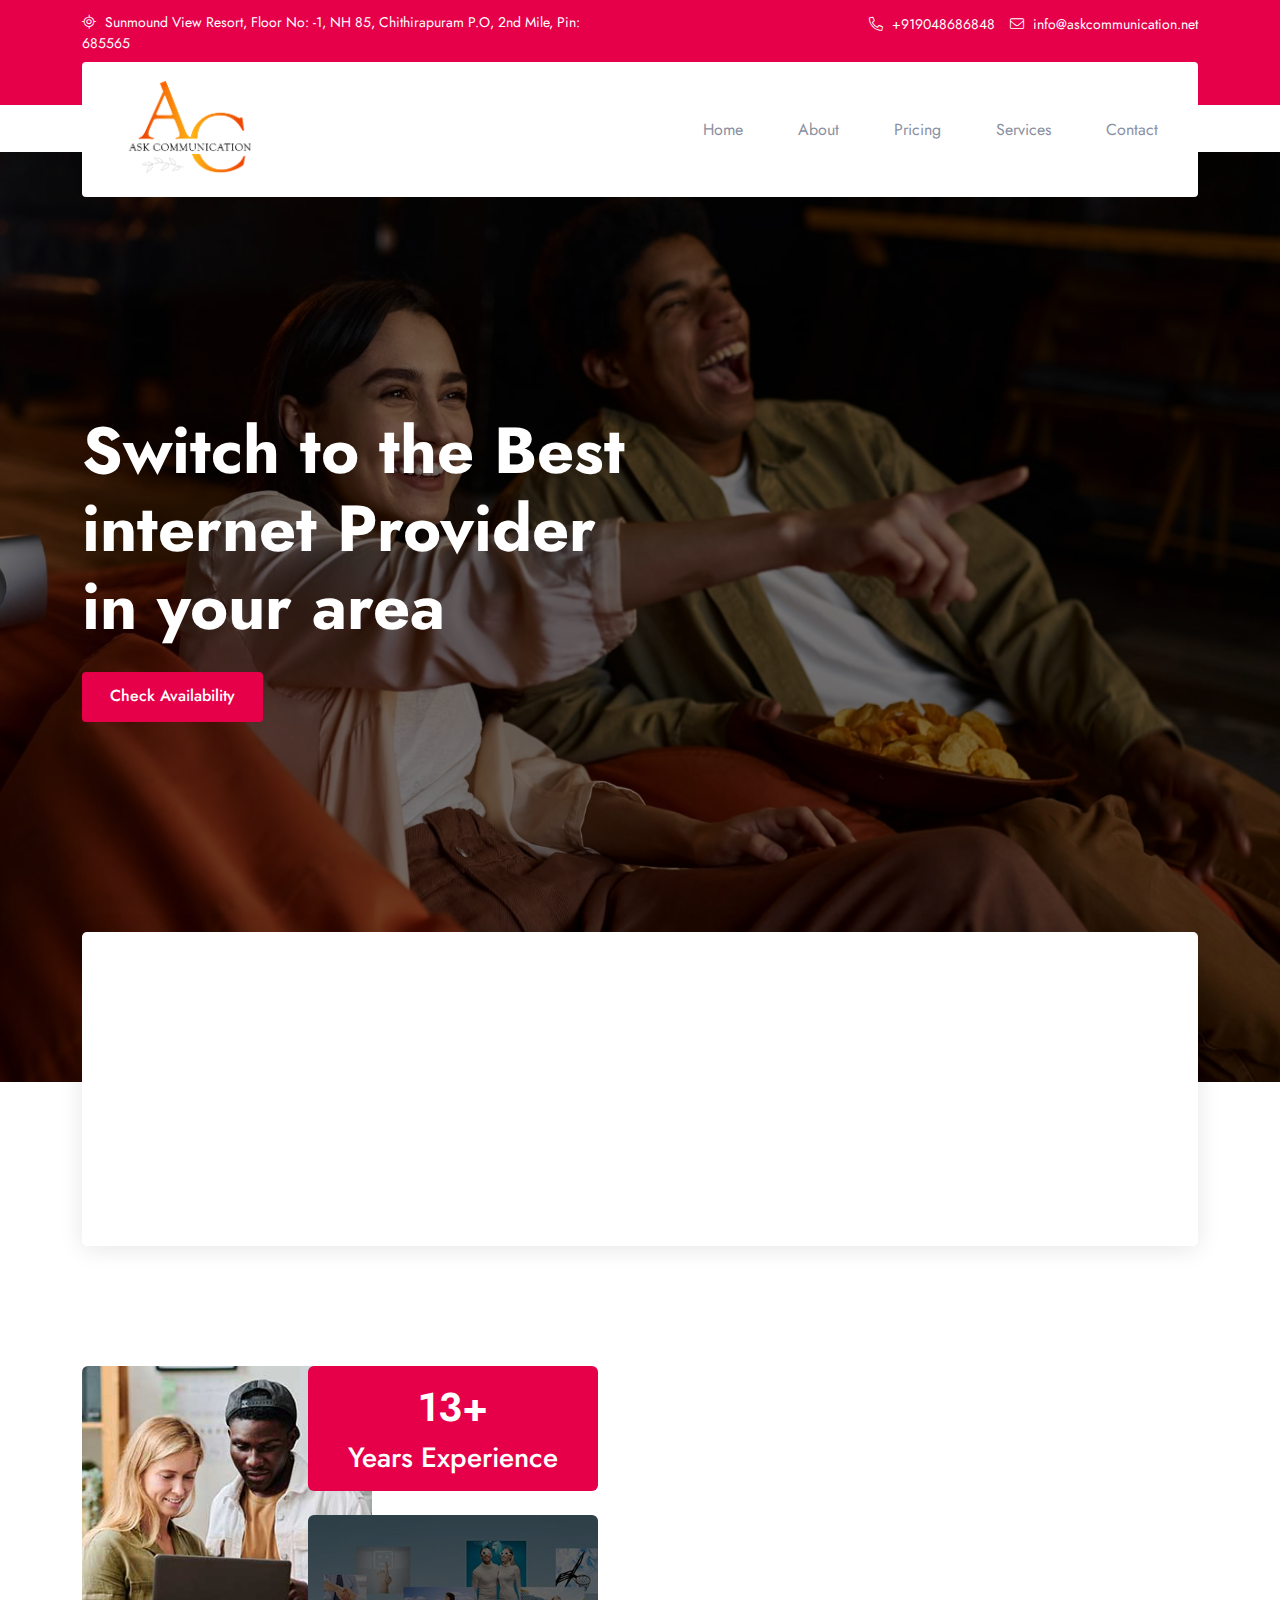
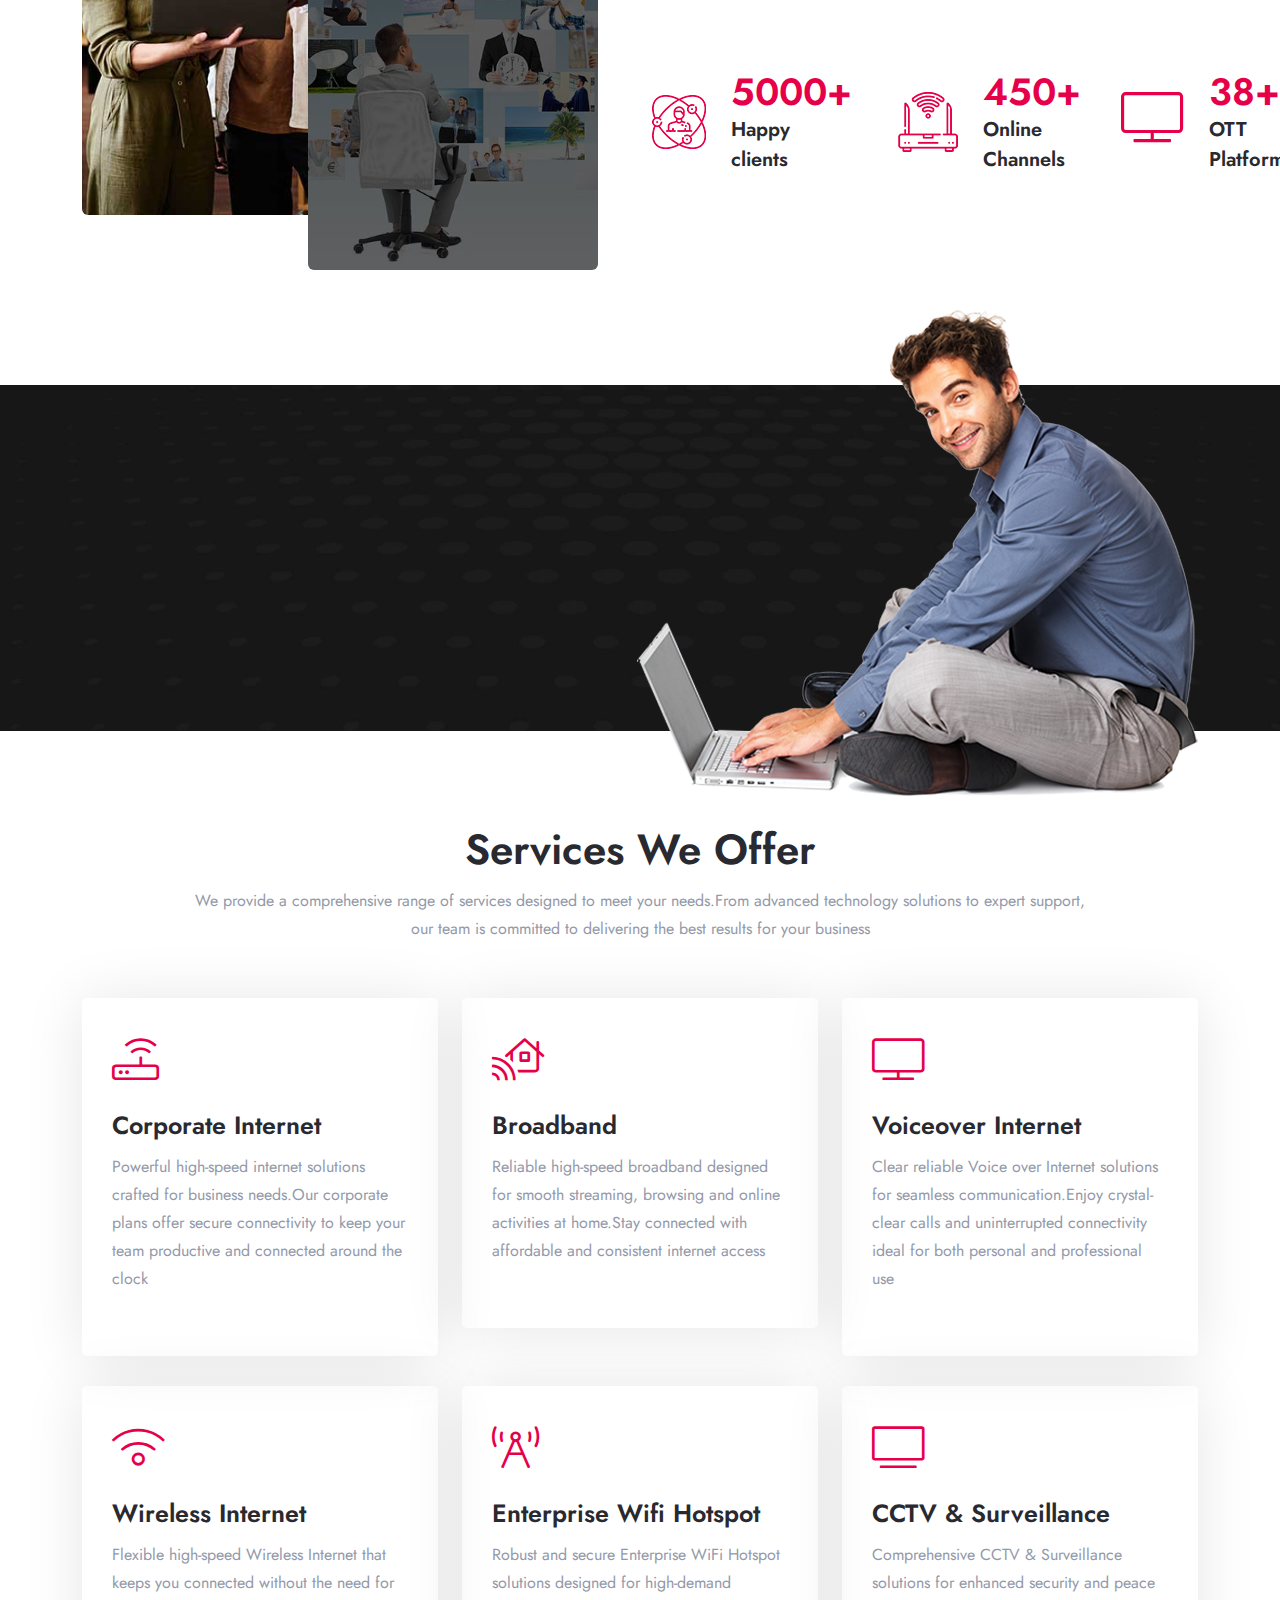
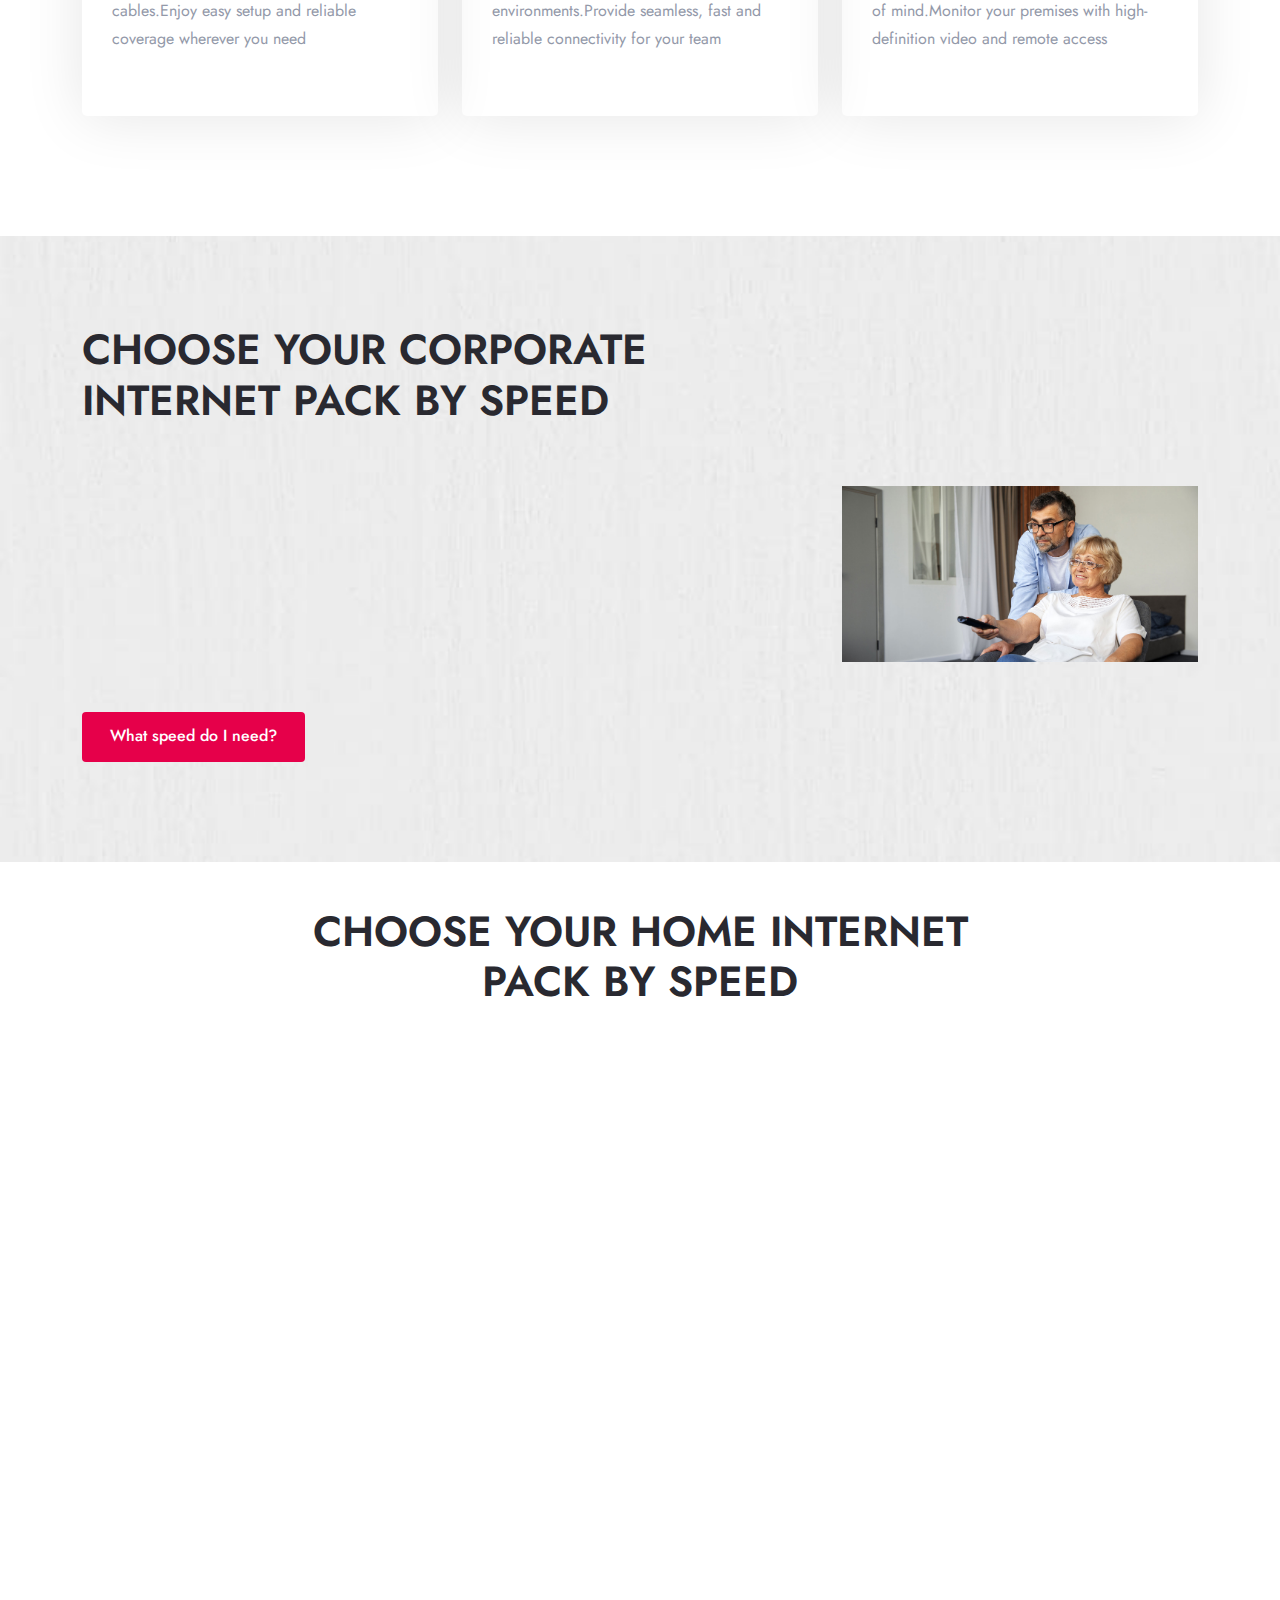
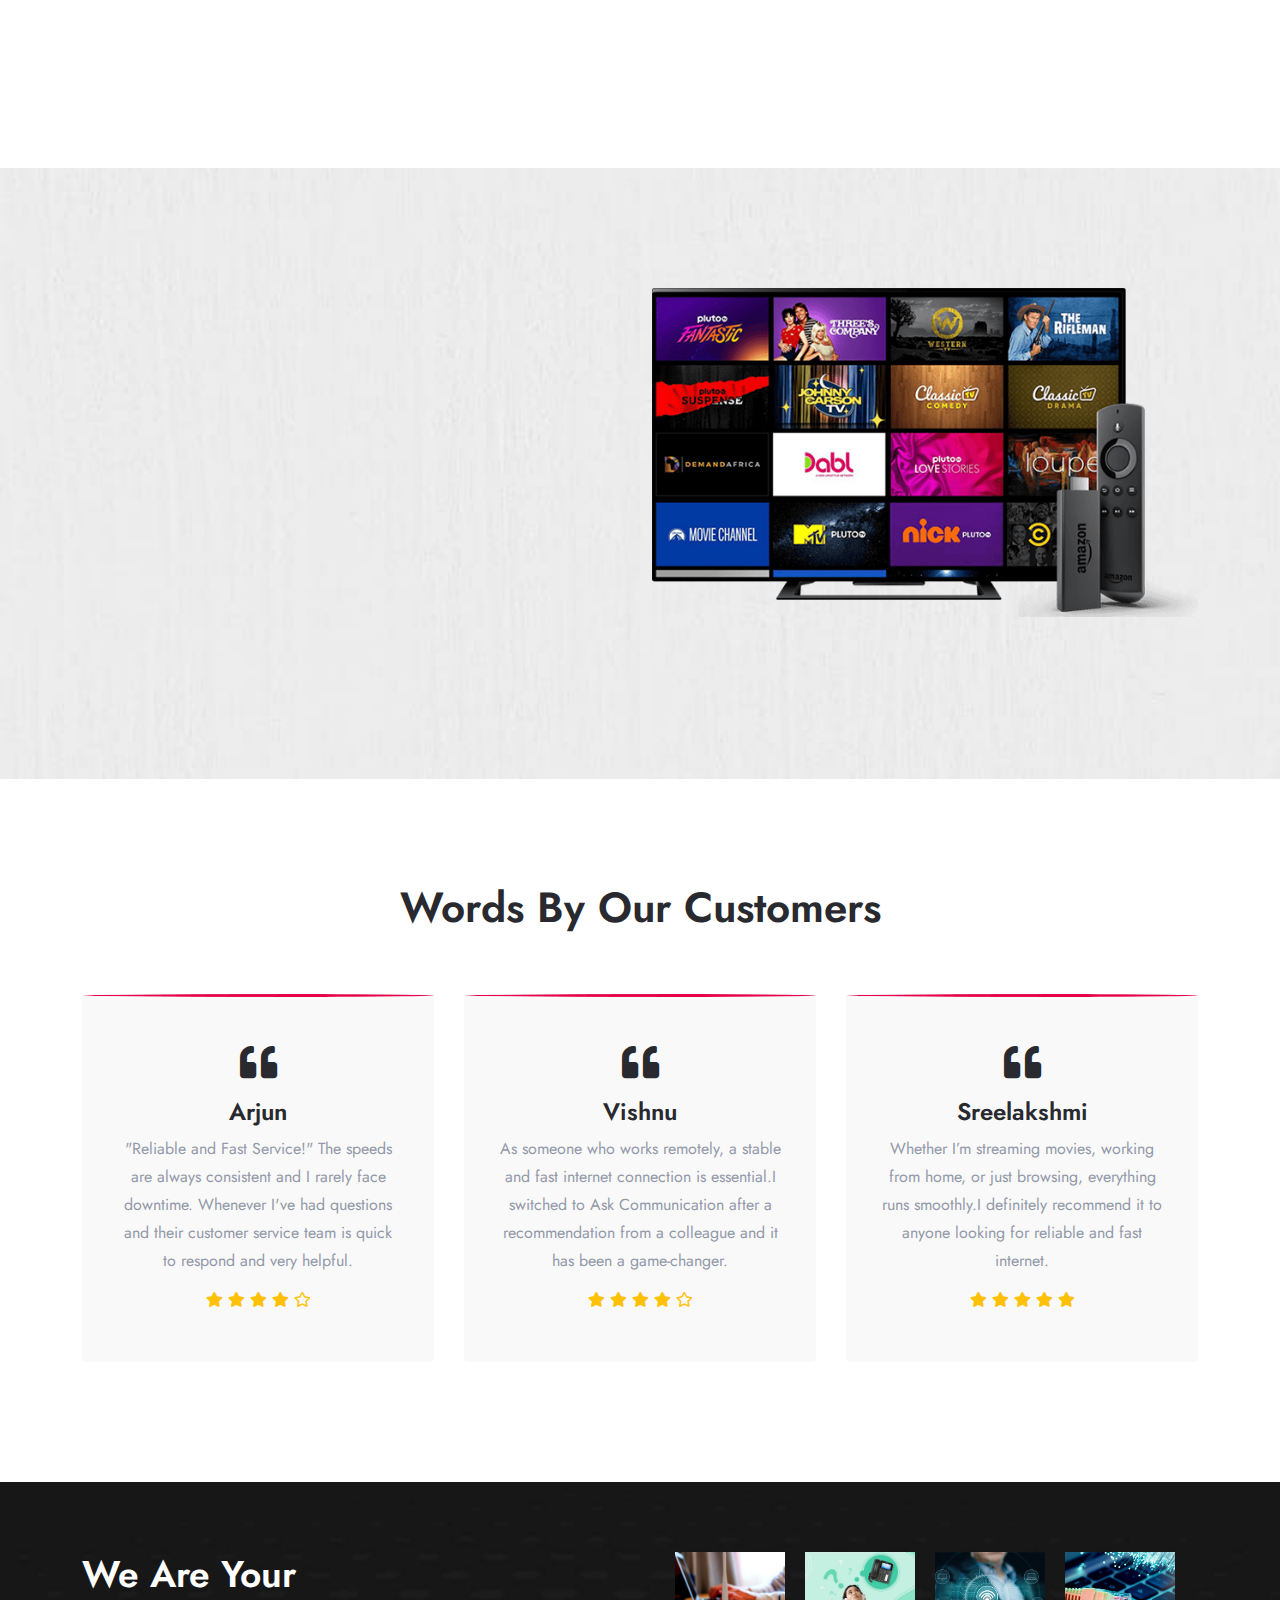
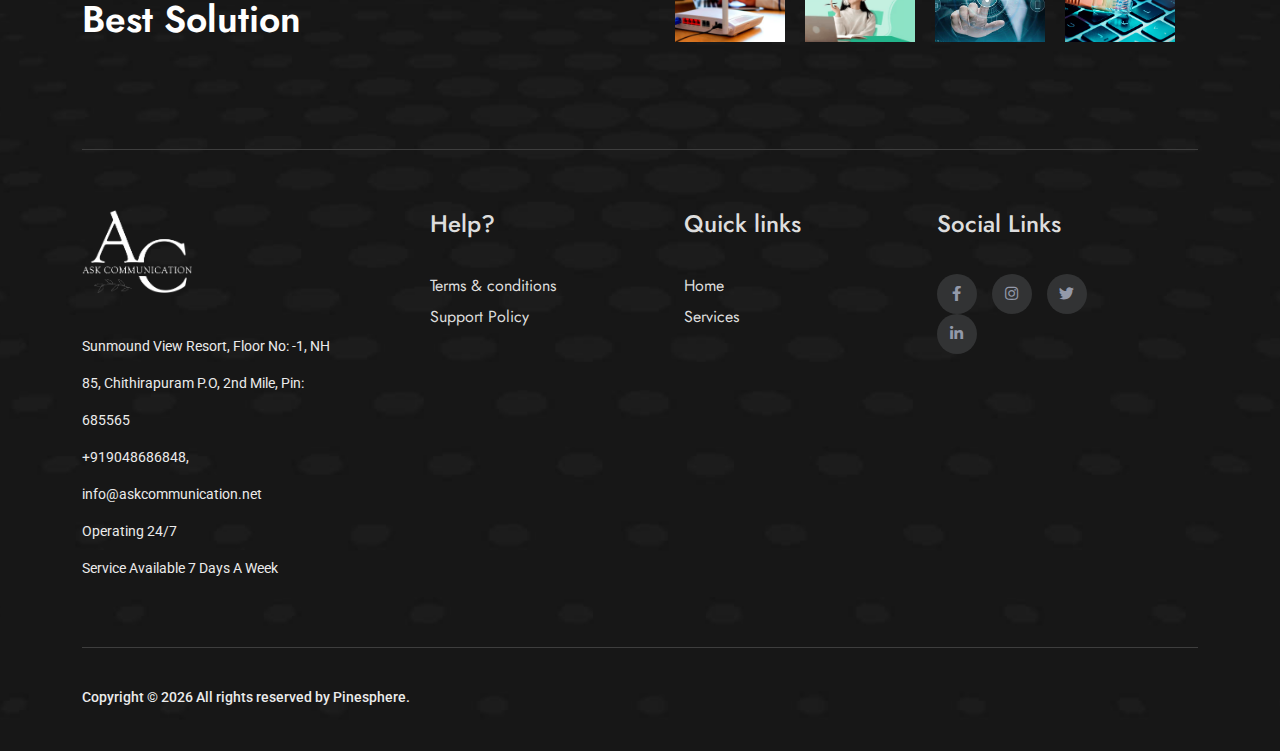
==== index.html @ cd395143 "Initial commit" ====
<!DOCTYPE html><html class="no-js" lang="zxx"><head>
    <meta charset="utf-8">
    <meta http-equiv="x-ua-compatible" content="ie=edge">
    <title>Ask Communication</title>
    <meta name="description" content="">
    <meta name="viewport" content="width=device-width, initial-scale=1">
    <!-- Place favicon.ico in the root directory -->
    <link rel="shortcut icon" type="image/x-icon" href="assets/img/pic/logo-03.png">
    <!-- CSS here -->
    <link rel="stylesheet" href="assets/css/bootstrap.min.css">
    <link rel="stylesheet" href="assets/css/meanmenu.css">
    <link rel="stylesheet" href="assets/css/animate.min.css">
    <link rel="stylesheet" href="assets/css/cursor.css">
    <link rel="stylesheet" href="assets/css/owl.carousel.min.css">
    <link rel="stylesheet" href="assets/css/jarallex.css">
    <link rel="stylesheet" href="assets/css/swiper-bundle.css">
    <link rel="stylesheet" href="assets/css/backToTop.css">
    <link rel="stylesheet" href="assets/css/flaticon.css">
    <link rel="stylesheet" href="assets/css/magnific-popup.css">
    <link rel="stylesheet" href="assets/css/odometer-theme-default.css">
    <link rel="stylesheet" href="assets/css/nice-select.css">
    <link rel="stylesheet" href="assets/css/fontAwesome5Pro.css">
    <link rel="stylesheet" href="assets/css/default.css">
    <link rel="stylesheet" href="assets/css/main.css">
    <link href="https://cdn.jsdelivr.net/npm/bootstrap-icons/font/bootstrap-icons.css" rel="stylesheet">

 </head>
 <body>

    <!-- header area start -->
       <header class="header-area header-1">
          <div class="ba-header-top-area bg-theme">
             <div class="container">
                <div class="ba-header-top-content">
                   <div class="row">
                      <div class="col-xxl-6 col-xl-6 col-lg-6 col-md-6">
                        <a href="https://maps.app.goo.gl/XmTzUqyMLXLhFGNv9" target="_blank" rel="noopener noreferrer" class="ba-header-top-list">
                           <i class="fal fa-location"></i>
                           <span>Sunmound View Resort, Floor No: -1, NH 85, Chithirapuram P.O, 2nd Mile, Pin: 685565</span>
                         </a>                         
                      </div>
                      <div class="col-xxl-6 col-xl-6 col-lg-6 col-md-6">
                         <div class="text-center text-md-end ba-header-top-right">
                            <a href="tel:+919048686848" class="ba-header-top-list">
                               <i class="fal fa-phone-alt"></i>
                               <span>+919048686848</span>
                            </a>
                            <a href="mailto:info@askcommunication.net" class="ba-header-top-list">
                               <i class="fal fa-envelope"></i>
                               <span>info@askcommunication.net</span>
                            </a>
                         </div>
                      </div>
                   </div>
                </div>
             </div>
          </div>
          <div class="ba-header-nav-area">
             <div class="container style-2">
                <div class="ba-header-nav-inner">
                   <div class="row align-items-center">
                      <div class="col-xxl-4 col-6 col-xl-4 col-lg-3 col-md-6">
                         <div class="ba-header-logo">
                            <a href="index.html">
                               <img src="assets/img/pic/logo-03.png" alt="">
                            </a>
                         </div>
                      </div>
                      <div class="col-xxl-8 col-xl-8 col-lg-9 d-none d-lg-block">
                         <div class="ba-header-nav-wrapper text-end">
                            <nav class="ba-header-nav-menu" id="mobile-menu">
                               <ul>  
                                  <li>
                                     <a href="index.html">Home</a>
                                  </li>
                                  <li>
                                     <a href="about.html">About</a>
                                  </li>
                                  <li>
                                     <a href="pricing.html">Pricing</a>
                                  </li>
                                  <li>
                                     <a href="service.html">Services</a>
                                     <ul class="submenu">
                                       <li><a href="service-details.html">OTT Platforms</a></li>
                                    </ul>
                                  </li>
                                  <li>
                                     <a href="contact.html">Contact</a>
                                  </li>
                               </ul>
                            </nav>
                              
                         </div>
                        </div>
                        <div class="col-md-6 col-6 d-lg-none">
                           <div class="ba-header-right-actions text-end d-block">
                              <div class="d-none d-md-inline-block">
                                 <button class="ba-header-right-link ba-header-search-btn"><i class="fal fa-search"></i></button>
                                 <a class="ba-header-right-link" href="contact.html"><i class="fal fa-user"></i></a>
                              </div>
                              <a class="ba-header-right-link ba-header-sidebar-action" href="#0"><i class="fal fa-bars"></i></a>
                           </div>
                      </div>
                   </div>
                </div>
             </div>
          </div>
       </header>
    <!-- header area end -->
    <!-- header search start -->
    <div class="ba-search-popup">
       <div class="ba-color-layer"></div>
       <div class="ba-search-popup-inner">
          <form action="#">
             <input type="text" placeholder="Search here..." name="search" id="search-input">
             <button type="submit"><i class="fal fa-search"></i></button>
          </form>
       </div>
    </div>
    <!-- header search end -->
    <div class="overlay"></div>
    <!-- sidebar area start -->
    <div class="ba-sidebar-area">
       <div class="ba-sidebar-inner">
          <div class="ba-sidebar-top">
             <!-- <nav>
                <div class="nav nav-tabs" id="ba-sidebar-nav" role="tablist">
                  <button class="nav-link active" id="ba-sidebar-nav-1" data-bs-toggle="tab" data-bs-target="#sidebar-nav-1-control" type="button" role="tab" aria-controls="sidebar-nav-1-control" aria-selected="true">Menu</button>
                  <button class="nav-link" id="ba-sidebar-nav-2" data-bs-toggle="tab" data-bs-target="#sidebar-nav-2-control" type="button" role="tab" aria-controls="sidebar-nav-2-control" aria-selected="false">Info</button>
                </div>
              </nav> -->
          </div>
          <div class="ba-sidebar-content">
             <div class="tab-content" id="nav-tabContent">
                <div class="tab-pane fade show active" id="sidebar-nav-1-control" role="tabpanel" aria-labelledby="ba-sidebar-nav-1">
                   <div class="ba-sidebar-nav-content">
                      <div class="ba-sidebar-logo-action-wrapper">
                         <div class="row align-items-center">
                            <div class="col-md-6 col-7">
                               <div class="logo">
                                  <a href="index.html"><img src="assets/img/pic/logo-03.png" alt=""></a>
                               </div>
                            </div>
                            <div class="col-md-6 col-5">
                               <div class="action">
                                  <div class="text-end">
                                     <button class="ba-header-sidebar-action-close"><i class="fal fa-times"></i></button>
                                  </div>
                               </div>
                            </div>
                         </div>
                      </div>
                      <div class="ba-sidebar-navigation-main">
                         <div class="mobile-menu"></div>
                      </div>
                   </div>
                </div>
                <div class="tab-pane fade" id="sidebar-nav-2-control" role="tabpanel" aria-labelledby="ba-sidebar-nav-2">
                   <div class="ba-sidebar-info-content">
                      <div class="ba-sidebar-logo-action-wrapper">
                         <div class="row align-items-center">
                            <div class="col-md-6 col-7">
                               <div class="logo">
                                  <a href="index.html"><img src="assets/img/pic/logo-03.png" alt=""></a>
                               </div>
                            </div>
                            <div class="col-md-6 col-5">
                               <div class="action">
                                  <div class="text-end">
                                    <button class="ba-header-sidebar-action-close"><i class="fal fa-times"></i></button>
                                  </div>
                               </div>
                            </div>
                         </div>
                      </div>
                      <p></p>
                      <button type="submit" class="ba-submit-btn">Contact Us</button>
                      <div class="ba-header-right-actions text-end mt-35">
                         <!-- <button class="ba-header-right-link ba-header-search-btn"><i class="fal fa-search"></i></button> -->
                            <a class="ba-header-right-link" href="index.html"><i class="fal fa-user"></i></a>
                      </div>
                   </div>
                </div>
              </div>
          </div>
       </div>
    </div>
    <!-- sidebar area end -->
    <main>
       <!-- hero area start -->
       <section class="hero-area hero-space-reverce hero-height d-flex align-items-center bg-default has-hero-overlay" data-background="assets/img/about/like-us.jpg">
          <div class="container">
             <div class="hero-content hero-content-space-top">
                <div class="row">
                   <div class="col-xxl-6 col-xl-6 col-lg-8">
                      <div class="ba-section-title-wrapper">
                         <!-- <h5 class="ba-hero-subtitle wow fadeInUp" data-wow-delay=".2s">Unbeatable Internet</h5> -->
                         <h1 class="ba-hero-title wow fadeInUp" data-wow-delay=".4s">Switch to the Best internet Provider in your
                           area</h1>
                      </div>
                    
                               
                            <div class="ba-form-control-submit  wow fadeInUp" data-wow-delay=".8s">
                              <a href="contact.html" class="ba-submit-btn  wow fadeInUp" data-wow-delay=".4s">Check Availability</a>
                            </div>
                         </form>
                      </div>
                   </div>
                </div>
             </div>
          </div>
       </section>
       <!-- hero area end -->
       <!-- feature list area start -->
       <section class="feature-list-area feature-list-space-top">
          <div class="container">
             <div class="ba-feature-list-wrapper">
                <div class="row">
                   <div class="col-xxl-4 col-xl-4 col-lg-4 col-md-6 mb-20 mb-lg-0">
                      <div class="ba-feature-list-box wow fadeInUp" data-wow-delay=".2s">
                         <div class="icon">
                            <i class="fal fa-home"></i>
                         </div>
                         <div class="content">
                            <h4 class="ba-feature-list-title"><a href="#home-internet">Home Internet</a></h4>
                            <ul>
                               <li class="active"><i class="fal fa-check-circle"></i> <span>Bufferless Streaming</span></li>
                               <li class="active"><i class="fal fa-check-circle"></i> <span>Lag Free Gaming</span></li>
                               <li class="active"><i class="fal fa-check-circle"></i> <span>Real IP Included</span></li>
                               <li><i class="fal fa-check-circle"></i> <span>Stable Connection With <br>No Interruptions</span></li>
                            </ul>
                         </div>
                      </div>
                   </div>
                   <div class="col-xxl-4 col-xl-4 col-lg-4 col-md-6 mb-20 mb-lg-0">
                      <div class="ba-feature-list-box active wow fadeInUp" data-wow-delay=".4s">
                         <div class="icon">
                            <i class="fal fa-wifi"></i>
                         </div>
                         <div class="content">
                            <h4 class="ba-feature-list-title"><a href="#corporate-internet">Corporate Internet</a></h4>
                            <ul>
                               <li class="active"><i class="fal fa-check-circle"></i> <span>Dedicated Network</span></li>
                               <li class="active"><i class="fal fa-check-circle"></i> <span>Business-friendly SLAs</span></li>
                               <li><i class="fal fa-check-circle"></i> <span>24×7 Support</span></li>
                               <li><i class="fal fa-check-circle"></i> <span>Flexible &amp; Scalable<br> Bandwidth</span></li>
                            </ul>
                         </div>
                      </div>
                   </div>
                   <div class="col-xxl-4 col-xl-4 col-lg-4 col-md-6 mb-20 mb-lg-0">
                      <div class="ba-feature-list-box wow fadeInUp" data-wow-delay=".6s">
                         <div class="icon">
                            <i class="fal fa-server"></i>
                         </div>
                         <div class="content">
                            <h4 class="ba-feature-list-title"><a href="service-details.html">Data Connectivity</a></h4>
                            <ul>
                               <li class="active"><i class="fal fa-check-circle"></i> <span>Optimal Performance</span></li>
                               <li class="active"><i class="fal fa-check-circle"></i> <span>World Class Reliability</span></li>
                               <li class="active"><i class="fal fa-check-circle"></i> <span>Optical Fiber Network</span></li>
                            </ul>
                         </div>
                      </div>
                   </div>
                </div>
             </div>
          </div>
       </section>
       <!-- feature list area end -->
       <!-- about area start -->
       <section class="about-area pt-120 pb-115">
         <div class="container">
             <div class="row">
                 <div class="col-xxl-6 col-xl-6 col-lg-4">
                     <div class="pr-30 ba-about-banner-space-right">
                         <div class="ba-about-left-wrapper p-rel">
                             <div class="item-1">
                                 <img src="assets/img/about/about-1.jpg" alt="">
                             </div>
                             <div class="item-2 text-end pb-30 pb-lg-0">
                                 <img src="assets/img/about/about-2.jpg" alt=""> 
                             </div>
                             <div class="ba-about-experience-box has-pos-tr">
                                 <h4 class="ba-about-experience-title"><span>13+</span> Years Experience</h4>
                             </div>
                         </div>
                     </div>
                 </div>
                 <div class="col-xxl-6 col-xl-6 col-lg-8">
                     <div class="ba-about-right-wrapper pt-30 pb-50 pb-xl-0">
                         <div class="ba-section-title-wrapper pb-25">
                             <h5 class="ba-section-subtitle wow fadeInUp" data-wow-delay=".1s">About Our Internet</h5>
                             <h4 class="ba-section-title wow fadeInUp" data-wow-delay=".2s">We Provide The Best Broadband &amp; Digital TV Provider &amp; OTT Channels</h4>
                         </div>
                         <div class="ba-about-right-content">
                             <div class="text wow fadeInUp" data-wow-delay=".3s">
                                 <p> <a href="contact.html">Available at checkout:</a> Watch thousands of amazing TV shows,<br> movies, and documentaries.</p>
                             </div>
                         </div>
     
                         <div class="about-statics">
                             <div class="single-statics">
                                 <img src="assets/img/icons/about-icon-1.png" alt="client icon" class="single-statics__img">
                                 <div class="single-statics__details">
                                     <h6 class="single-statics__number">5000+</h6>
                                     <span class="single-statics__label">Happy clients</span>
                                 </div>
                             </div>
     
                             <div class="single-statics">
                                 <img src="assets/img/icons/about-icon-2.png" alt="Channels icon" class="single-statics__img">
                                 <div class="single-statics__details">
                                     <h6 class="single-statics__number">450+</h6>
                                     <span class="single-statics__label">Online Channels</span>
                                 </div>
                             </div>
     
                             <!-- Added OTT Platform stat -->
                             <div class="single-statics">
                              <i class="fal fa-tv single-statics__icon"></i>
                              <div class="single-statics__details">
                                  <h6 class="single-statics__number">38+</h6> <!-- Replace with actual number -->
                                  <span class="single-statics__label">OTT Platforms</span>
                              </div>
                          </div>
                          
                         </div>
     
                         <div class="ba-about-right-actions wow fadeInUp" data-wow-delay=".6s">
                             <div class="ba-about-right-call-num">
                                 <div class="icon">
                                     <i class="fal fa-phone-alt"></i>
                                 </div>
                                 <div class="content">
                                     <h4 class="title">Call anytime</h4>
                                     <a href="tel:+919048686848" class="number">+919048686848
                                    </a>
                                 </div>
                             </div>
                         </div>
                     </div>
                 </div>
             </div>
         </div>
     </section>
     
      
       <!-- about area end -->
       <!-- cta area start -->
       <section class="cta-area pt-75 pb-85 bg-default" data-background="assets/img/bg/footer-2.jpg">
          <div class="container">
             <div class="p-rel">
                <div class="row">
                   <div class="col-xxl-6 col-xl-6 col-lg-8">
                      <div class="ba-cta-content-left">
                         <h4 class="title wow fadeInUp" data-wow-delay=".2s">First time subscribers get<br>50% Off and free installation!</h4>
                         <a href="contact.html" class="ba-submit-btn hover-white wow fadeInUp" data-wow-delay=".3s">Subscribe Now</a>
                      </div>
                   </div>
                   <div class="col-xxl-6 col-xl-6 col-lg-4 d-none d-xl-block">
                      <div class="ba-cta-content-right">
                         <img src="assets/img/bg/cta-1.png" alt="cta image">
                      </div>
                   </div>
                </div>
             </div>
          </div>
       </section>
       <!-- cta area end -->
       <!-- service area start -->
       <div class="service-area pt-100 pb-90">
         <div class="container">
             <div class="row">
                 <div class="col-xxl-12">
                     <div class="ba-section-title-wrapper text-center pb-55">
                         <h3 class="ba-section-title pb-12">Services We Offer</h3>
                         <p class="ba-mb-0">We provide a comprehensive range of services designed to meet your needs.From advanced technology solutions to expert support,<br>our team is committed to delivering the best results for your business </p>
                     </div>
                 </div>
             </div>
             <div class="row">
                 <div class="col-xxl-4 col-xl-4 col-lg-6 col-md-6 mb-30">
                     <div class="ba-service-box-2">
                         <div class="ba-service-box-2-bg-img">
                             <img src="assets/img/bg/cor.in.jpeg" alt="">
                         </div>
                         <div class="ba-service-box-2-wrapper">
                             <div class="icon">
                                 <i class="fal fa-router"></i>
                             </div>
                             <div class="content">
                                 <h5 class="ba-service-box-2-title"><a href="service-details.html">Corporate Internet</a></h5>
                                 <p>Powerful high-speed internet solutions crafted for business needs.Our corporate plans offer secure connectivity to keep your team productive and connected around the clock</p>
                             </div>
                         </div>
                     </div>
                 </div>
                 <div class="col-xxl-4 col-xl-4 col-lg-6 col-md-6 mb-30">
                     <div class="ba-service-box-2">
                         <div class="ba-service-box-2-bg-img">
                             <img src="assets/img/bg/Broadband.jpg" alt="">
                         </div>
                         <div class="ba-service-box-2-wrapper">
                             <div class="icon">
                                 <i class="fal fa-house-signal"></i>
                             </div>
                             <div class="content">
                                 <h5 class="ba-service-box-2-title"><a href="service-details.html">Broadband</a></h5>
                                 <p>Reliable high-speed broadband designed for smooth streaming, browsing and online activities at home.Stay connected with affordable and consistent internet access</p>
                             </div>
                         </div>
                     </div>
                 </div>
                 <div class="col-xxl-4 col-xl-4 col-lg-6 col-md-6 mb-30">
                     <div class="ba-service-box-2">
                         <div class="ba-service-box-2-bg-img">
                             <img src="assets/img/bg/voice.png" alt="">
                         </div>
                         <div class="ba-service-box-2-wrapper">
                             <div class="icon">
                                 <i class="fal fa-tv"></i>
                             </div>
                             <div class="content">
                                 <h5 class="ba-service-box-2-title"><a href="service-details.html">Voiceover Internet</a></h5>
                                 <p>Clear reliable Voice over Internet solutions for seamless communication.Enjoy crystal-clear calls and uninterrupted connectivity ideal for both personal and professional use</p>
                             </div>
                         </div>
                     </div>
                 </div>
                 <div class="col-xxl-4 col-xl-4 col-lg-6 col-md-6 mb-30">
                     <div class="ba-service-box-2">
                         <div class="ba-service-box-2-bg-img">
                             <img src="assets/img/bg/wifi.png" alt="">
                         </div>
                         <div class="ba-service-box-2-wrapper">
                             <div class="icon">
                                 <i class="fal fa-wifi"></i>
                             </div>
                             <div class="content">
                                 <h5 class="ba-service-box-2-title"><a href="service-details.html">Wireless Internet</a></h5>
                                 <p>Flexible high-speed Wireless Internet that keeps you connected without the need for cables.Enjoy easy setup and reliable coverage wherever you need</p>
                             </div>
                         </div>
                     </div>
                 </div>
                 <div class="col-xxl-4 col-xl-4 col-lg-6 col-md-6 mb-30">
                     <div class="ba-service-box-2">
                         <div class="ba-service-box-2-bg-img">
                             <img src="assets/img/bg/hotspot.png" alt="">
                         </div>
                         <div class="ba-service-box-2-wrapper">
                             <div class="icon">
                                 <i class="fal fa-broadcast-tower"></i>
                             </div>
                             <div class="content">
                                 <h5 class="ba-service-box-2-title"><a href="service-details.html">Enterprise Wifi Hotspot</a></h5>
                                 <p>Robust and secure Enterprise WiFi Hotspot solutions designed for high-demand environments.Provide seamless, fast and reliable connectivity for your team</p>
                             </div>
                         </div>
                     </div>
                 </div>
                 <div class="col-xxl-4 col-xl-4 col-lg-6 col-md-6 mb-30">
                     <div class="ba-service-box-2">
                         <div class="ba-service-box-2-bg-img">
                             <img src="assets/img/bg/cctv.jpg" alt="">
                         </div>
                         <div class="ba-service-box-2-wrapper">
                             <div class="icon">
                                 <i class="fal fa-tv-alt"></i>
                             </div>
                             <div class="content">
                                 <h5 class="ba-service-box-2-title"><a href="service-details.html">CCTV &amp; Surveillance</a></h5>
                                 <p>Comprehensive CCTV & Surveillance solutions for enhanced security and peace of mind.Monitor your premises with high-definition video and remote access</p>
                             </div>
                         </div>
                     </div>
                 </div>
             </div>
         </div>
     </div>
       <!-- service area end -->
       <!-- choose internet area start -->
       <section id="corporate-internet" class="choose-internet bg-default pt-95 pb-100" data-background="assets/img/bg/white-board.jpg">
         <div class="container">
             <div class="row pb-60">
                 <div class="col-xxl-12">
                     <div class="ba-section-title-wrapper ba-has-wrapped-br">
                         <h3 class="ba-section-title">CHOOSE YOUR CORPORATE<br>INTERNET PACK BY SPEED</h3>  
                     </div>
                 </div>
             </div>
             <div class="row">
                 <div class="col-xxl-6 col-xl-8 col-lg-10">
                     <div class="choose-internet-box-wrapper pr-65">
                         <div class="row pb-40">
                             <div class="col-xxl-4 col-xl-4 col-lg-4 col-md-4 col-sm-6 mb-20 mb-md-0">
                                 <div class="ba-choose-internet-single wow fadeInUp" data-wow-delay=".1s">
                                     <!-- Removed <a> tag, making it just a div -->
                                     <div class="ba-choose-internet-item">
                                         <i class="fal fa-broadcast-tower"></i>
                                         <span class="ba-count">60</span>
                                         <span class="ba-label">Mbps</span>
                                     </div>
                                 </div>
                             </div>
                             <div class="col-xxl-4 col-xl-4 col-lg-4 col-md-4 col-sm-6 mb-20 mb-md-0">
                                 <div class="ba-choose-internet-single wow fadeInUp" data-wow-delay=".2s">
                                     <!-- Removed <a> tag, making it just a div -->
                                     <div class="ba-choose-internet-item">
                                         <i class="fal fa-broadcast-tower"></i>
                                         <span class="ba-count">100</span>
                                         <span class="ba-label">Mbps</span>
                                     </div>
                                 </div>
                             </div>
                             <div class="col-xxl-4 col-xl-4 col-lg-4 col-md-4 col-sm-6 mb-20 mb-md-0">
                                 <div class="ba-choose-internet-single wow fadeInUp" data-wow-delay=".3s">
                                     <!-- Removed <a> tag, making it just a div -->
                                     <div class="ba-choose-internet-item">
                                         <i class="fal fa-broadcast-tower"></i>
                                         <span class="ba-count">200</span>
                                         <span class="ba-label">Mbps</span>
                                     </div>
                                 </div>
                             </div>
                         </div>
                         <a href="contact.html" class="ba-submit-btn">What speed do I need?</a>
                     </div>
                 </div>
     
                 <!-- New column for right-side image -->
                 <div class="col-xxl-6 col-xl-4 col-lg-2">
                     <div class="right-side-image">
                         <img src="assets/img/bg/banner.jpg" alt="Your Image" />
                     </div>
                 </div>
             </div>
         </div>
     </section>     
       <!-- choose internet area end -->
       
       <!-- pricing area start -->
       <section id="home-internet" class="pricing-area pb-120">
          <div class="container">
             <div class="row pb-60">
                <div class="col-xxl-12">
                   <div class="ba-section-title-wrapper text-center  ba-has-wrapped-br">
                      <h3 class="ba-section-title"><br>CHOOSE YOUR HOME INTERNET<br>PACK BY SPEED</h3>
                   </div> 
                </div>
             </div>
             <div class="row">
                <div class="col-xxl-4 col-xl-4 col-lg-6 col-md-6 mb-30 mb-xl-0">
                   <div class="ba-pricing-box text-center bg-default wow fadeInUp" data-wow-delay=".1s" data-background="assets/img/bg/footer-2.jpg">
                      <h4 class="ba-pricing-box-title">BASIC</h4>
                      <h5 class="ba-pricing-box-count pb-20">&#8377;749<span>/Per Month</span></h5>
                      <div class="ba-pricing-box-icons-wrap pb-50">
                         <div class="ba-pricing-box-icon">
                            <i class="fal fa-wifi"></i>
                         </div>
                         <div class="ba-pricing-box-icon active">
                            <i class="fal fa-broadcast-tower"></i>
                         </div>
                         <div class="ba-pricing-box-icon">
                            <i class="fal fa-house"></i>
                         </div>
                      </div>
                      <div class="ba-pricing-box-list-wrap">
                         <ul class="pb-35">
                           <li class="active"><i class="fal fa-check-circle"></i> <span>15+ OTT Apps Free</span></li>
                           <li><i class="fal fa-check-circle"></i> <span>Unlimited Data</span></li>
                           <li><i class="fal fa-check-circle"></i> <span>125 Mbps</span></li>
                         </ul>
                         <a href="service-details.html" class="ba-submit-btn">Discover App</a>
                      </div>
                   </div>
                </div>
                <div class="col-xxl-4 col-xl-4 col-lg-6 col-md-6 mb-30 mb-xl-0">
                   <div class="ba-pricing-box text-center bg-default active wow fadeInUp" data-wow-delay=".2s" data-background="assets/img/bg/footer-2.jpg">
                      <h4 class="ba-pricing-box-title">STANDARD</h4>
                      <h5 class="ba-pricing-box-count pb-20">&#8377;849<span>/Per Month</span></h5>
                      <div class="ba-pricing-box-icons-wrap pb-50">
                         <div class="ba-pricing-box-icon">
                            <i class="fal fa-wifi"></i>
                         </div>
                         <div class="ba-pricing-box-icon active">
                            <i class="fal fa-broadcast-tower"></i>
                         </div>
                         <div class="ba-pricing-box-icon">
                            <i class="fal fa-house"></i>
                         </div>
                      </div>
                      <div class="ba-pricing-box-list-wrap">
                         <ul class="pb-35">
                           <li class="active"><i class="fal fa-check-circle"></i> <span>15+ OTT Apps Free</span></li>
                           <li><i class="fal fa-check-circle"></i> <span>Unlimited Data</span></li>
                           <li><i class="fal fa-check-circle"></i> <span>175 Mbps</span></li>
                         </ul>
                         <a href="service-details.html" class="ba-submit-btn white-btn">Discover App</a>
                      </div>
                   </div>
                </div>
                <div class="col-xxl-4 col-xl-4 col-lg-6 col-md-6 mb-30 mb-xl-0">
                   <div class="ba-pricing-box text-center bg-default wow fadeInUp" data-wow-delay=".3s" data-background="assets/img/bg/footer-2.jpg">
                      <h4 class="ba-pricing-box-title">PREMIUM </h4>
                      <h5 class="ba-pricing-box-count pb-20">&#8377;949<span>/Per Month</span></h5>
                      <div class="ba-pricing-box-icons-wrap pb-50">
                         <div class="ba-pricing-box-icon">
                            <i class="fal fa-wifi"></i>
                         </div>
                         <div class="ba-pricing-box-icon active">
                            <i class="fal fa-broadcast-tower"></i>
                         </div>
                         <div class="ba-pricing-box-icon">
                            <i class="fal fa-house"></i>
                         </div>
                      </div>
                      <div class="ba-pricing-box-list-wrap">
                         <ul class="pb-35">
                           <li class="active"><i class="fal fa-check-circle"></i> <span>15+ OTT Apps Free</span></li>
                           <li><i class="fal fa-check-circle"></i> <span>Unlimited Data</span></li>
                           <li><i class="fal fa-check-circle"></i> <span>250 Mbps</span></li>
                         </ul>
                         <a href="service-details.html" class="ba-submit-btn">Discover App</a>
                      </div>
                   </div>
                </div>
             </div>
          </div>
       </section>
       <!-- pricing area end -->
       <!-- movie area start -->
       <section class="movie-area bg-default pb-120 pt-120" data-background="assets/img/bg/white-board.jpg"> 
          <div class="container">
             <div class="row">
                <div class="col-xxl-6 col-xl-6 col-lg-6 pb-50 pb-lg-0">
                   <div class="ba-movie-content pr-185">
                      <h4 class="ba-movie-title wow fadeInUp" data-wow-delay=".1s">Enjoy Sports Movies,<br> TV Shows &amp; More</h4>
                      <p class="wow fadeInUp" data-wow-delay=".2s">Access your favorite sports, movies, TV shows and much more with our high-speed reliable entertainment packages.Enjoy endless content at your fingertips anytime and anywhere</p>
                      <div class="ba-movie-price-service-duration-wrap pb-45 wow fadeInUp" data-wow-delay=".3s">
                         <h5 class="ba-movie-price">&#8377;899 / <span>Per Month</span></h5>
                         <div class="ba-movie-service-duration">
                               <i class="fal fa-router"></i>
                               <span>1 Month Free Wifi</span>
                         </div>
                      </div>
                      <a href="contact.html" class="ba-submit-btn  wow fadeInUp" data-wow-delay=".4s">Check Availability</a>
                   </div>
                </div>
                <div class="col-xxl-6 col-xl-6 col-lg-6">
                   <div class="ba-movie-right-img text-lg-end">
                      <img src="assets/img/movie/movie-1.png" alt="">
                   </div>
                </div>
             </div>
          </div>
       </section>
       <!-- movie area end -->
       <!-- testimonial area start -->
       <div class="testimonial-area pt-110 pb-120">
          <div class="container">
             <div class="row pb-60">
                <div class="col-xxl-12">
                   <div class="ba-section-title-wrapper text-center ba-has-wrapped-br">
                      <h3 class="ba-section-title">Words By Our Customers <br> </h3>
                   </div>
                </div>
             </div>
             <div class="row">
                <div class="col-xxl-12">
                   <div class="ba-testimonial-active ba-testimonial-space-reverce swiper-container">
                      <div class="swiper-wrapper">
                         <div class="swiper-slide">
                            <div class="ba-testimonial-boxed-single text-center">
                               <div class="icon">
                                  <i class="fal fa-quote-left"></i>
                               </div>
                               <div class="content">
                                  <h4 class="title">Arjun</h4>
                                  <p>"Reliable and Fast Service!" The speeds are always consistent and I rarely face downtime. Whenever I've had questions and  their customer service team is quick to respond and very helpful.  </p>
                                  <div class="ba-rating">
                                     <i class="fas fa-star active"></i>
                                     <i class="fas fa-star active"></i>
                                     <i class="fas fa-star active"></i>
                                     <i class="fas fa-star active"></i>
                                     <i class="fas fa-star"></i>
                                  </div>
                               </div>
                            </div>
                         </div>
                         <div class="swiper-slide">
                            <div class="ba-testimonial-boxed-single text-center">
                               <div class="icon">
                                  <i class="fal fa-quote-left"></i>
                               </div>
                               <div class="content">
                                  <h4 class="title">Vishnu</h4>
                                  <p>As someone who works remotely, a stable and fast internet connection is essential.I switched to Ask Communication after a recommendation from a colleague and it has been a game-changer. </p>
                                  <div class="ba-rating">
                                     <i class="fas fa-star active"></i>
                                     <i class="fas fa-star active"></i>
                                     <i class="fas fa-star active"></i>
                                     <i class="fas fa-star active"></i>
                                     <i class="fas fa-star"></i>
                                  </div>
                               </div>
                            </div>
                         </div>
                         <div class="swiper-slide">
                            <div class="ba-testimonial-boxed-single text-center">
                               <div class="icon">
                                  <i class="fal fa-quote-left"></i>
                               </div>
                               <div class="content">
                                  <h4 class="title">Sreelakshmi</h4>
                                  <p>Whether I’m streaming movies, working from home, or just browsing, everything runs smoothly.I definitely recommend it to anyone looking for reliable and fast internet. </p>
                                  <div class="ba-rating">
                                     <i class="fas fa-star active"></i>
                                     <i class="fas fa-star active"></i>
                                     <i class="fas fa-star active"></i>
                                     <i class="fas fa-star active"></i>
                                     <i class="fas fa-star active"></i>
                                  </div>
                               </div>
                            </div>
                         </div>
                        
                      </div>
                   </div>
                </div>
             </div>
          </div>
       </div>
       <!-- testimonial area end -->
      
    </main>

    <!-- footer area start -->
    <footer id="footer-section">
      <div class="container">

          <!-- FOOTER ONE STARTS HERE -->
          <div class="footer-one">
              <div class="row justify-content-between">
                  <div class="col-xxl-4 col-xl-5 col-lg-6">
                      <div class="footer-heading">
                        <h3>We Are Your<br>Best Solution</h3>
                       
                      </div>
                  </div>

                  <div class="col-xxl-5 col-xl-6 col-lg-6">
                      <div class="footer-img-container">
                        <a href="assets/img/bg/Broadband.jpg" class="image-popups">
                           <img src="assets/img/bg/Broadband.jpg" alt="girls-using-phone" class="footer-img">
                       </a>
                       <a href="assets/img/bg/voice.png" class="image-popups">
                           <img src="assets/img/bg/voice.png" alt="2 people watching tab" class="footer-img">
                       </a>
                       <a href="assets/img/bg/insta2.png" class="image-popups">
                           <img src="assets/img/bg/insta2.png" alt="girl-lying" class="footer-img">
                       </a>
                       <a href="assets/img/bg/insta1.jpg" class="image-popups">
                           <img src="assets/img/bg/insta1.jpg" alt="people using laptop" class="footer-img">
                       </a>
                      </div>
                  </div>
              </div>
          </div>
          <!-- FOOTER ONE ENDS HERE -->


          <!-- FOOTER TWO STARTS HERE -->
          <div class="footer-two">
              <div class="row justify-content-xl-between justify-content-center">
                  <div class="col-xl-3 col-lg-4 col-md-6">
                      <div class="company-info">
                          <img src="assets/img/pic/logo-07.png" alt="logo" class="footer-two__logo">

                          <div class="company-info__txt">
                              <span>Sunmound View Resort, Floor No: -1, NH 85, Chithirapuram P.O, 2nd Mile, Pin: 685565 </span>

                              <div class="company__numbers">
                                  <a href="tel:+919048686848">+919048686848,</a>
                              </div>

                              <span>info@askcommunication.net</span>
                              <span>Operating 24/7</span>
                              <span>Service Available 7 Days A Week</span>
                          </div>
                      </div>
                  </div>

                  <div class="col-xl-2 col-lg-3 col-6">
                      <div class="ba-footer-widget footer-two-widget">
                          <h3 class="ba-footer-widget-title footer-two-widget__title">Help?</h3>
                          <ul>
                              <li><a href="terms.html">Terms &amp; conditions</a></li>
                              <li><a href="policy.html">Support Policy</a></li>
                          </ul>
                      </div>
                  </div>

                  <div class="col-xl-2 col-lg-3 col-6">
                      <div class="ba-footer-widget footer-two-widget">
                          <h3 class="ba-footer-widget-title footer-two-widget__title">Quick links</h3>
                          <ul>
                              <li><a href="index.html">Home </a></li>
                              <li><a href="service.html">Services</a></li>
                          </ul>
                      </div>
                  </div>

                  <div class="col-xl-3 col-lg-4 col-md-6 col-8">
                      <div class="ba-footer-widget footer-two-widget footer-two-widget--last pr-50">
                          <h3 class="ba-footer-widget-title footer-two-widget__title">Social Links</h3>
                          <div class="ba-footer-social-list">
                           <a href="#"><i class="fab fa-facebook-f"></i></a>
                           <a href="#"><i class="fab fa-instagram"></i></a>
                           <a href="#"><i class="fab fa-twitter"></i></a>
                           <a href="#"><i class="fab fa-linkedin-in"></i></a>
                        </div>
                      </div>
                  </div>
              </div>
          </div>
          <!-- FOOTER TWO ENDS HERE -->

          <!-- FOOTER THREE STARTS HERE -->
          <div class="footer-three pt-35 pb-40">
            <div class="row">
              <div class="col-md-6">
                <p class="ba-footer-copyright-text footer-three__copyright-text">
                  Copyright © <span id="year"></span> All rights reserved by Pinesphere.
                </p>
                <script>
                  // JavaScript to update the year automatically
                  document.getElementById("year").textContent = new Date().getFullYear();
                </script>
              </div>
            </div>
          </div>
  </footer>
    <!-- footer area end -->

    <!-- back to top start -->
    <div class="progress-wrap">
       <svg class="progress-circle svg-content" width="100%" height="100%" viewBox="-1 -1 102 102">
          <path d="M50,1 a49,49 0 0,1 0,98 a49,49 0 0,1 0,-98"></path>
       </svg>
    </div>
    <!-- back to top end -->
    

    <!-- JS here -->
    <script src="assets/js/jquery-3.6.0.min.js"></script>
    <script src="assets/js/bootstrap.bundle.min.js"></script>
    <script src="assets/js/meanmenu.js"></script>
    <script src="assets/js/swiper-bundle.min.js"></script>
    <script src="assets/js/magnific-popup.min.js"></script>
    <script src="assets/js/jquery-ui-slider-range.js"></script>
    <script src="assets/js/appair.min.js"></script>
    <script src="assets/js/odometer.min.js"></script>
    <script src="assets/js/backToTop.js"></script>
    <script src="assets/js/nice-select.min.js"></script>
    <script src="assets/js/wow.min.js"></script>
    <script src="assets/js/imagesloaded.pkgd.min.js"></script>
    <script src="assets/js/isotope.pkgd.min.js"></script>
    <script src="assets/js/main.js"></script>
 


</body></html>
---- assets/css/cursor.css ----
.cursor-dot, .cursor-dot-outline {
	 pointer-events: none;
	 position: absolute;
	 top: 50%;
	 left: 50%;
	 border-radius: 50%;
	 z-index: 99;
	 opacity: 0;
	 transform: translate(-50%, -50%);
}
 .cursor-dot {
	 width: 8px;
	 height: 8px;
	 background-color: #DFB68D;
}
 .cursor-dot-outline {
	 width: 40px;
	 height: 40px;
	 background-color: rgba(223, 182, 141, 0.5);
}
 .cursor-dot-outline {
 	display: none;
 }

 /* grub */
 
 .cursor-dot.grub-cursor {
    width: 100px;
    height: 100px;
    background-color: #DFB68D;
}

.cursor-dot.grub-cursor::after {
    content: "Grub";
    position: absolute;
    left: 50%;
	transition: all .3s;
    transition: 0s;
    top: 50%;
    transform: translate(-50%, -50%);
    color: #222;
    font-size: 20px;
}
.grub-cursor-entered {
	width: 80px;
	height: 80px;
}
.grub-cursor-entered::after {
	position: absolute;
	left: -50px;
	color: #DFB68D;
	font-size: 45px;
	transition: all .3s;
	top: 50%;
	content: "\f104";
	font-family: 'Font awesome 5 pro';
	transform: translateY(-50%);
	z-index: 99;
}
.grub-cursor-entered::before {
	position: absolute;
	right: -50px;
	color: #DFB68D;
	font-size: 45px;
    transition: 0s;
	z-index: 99;
	top: 50%;
	content: "\f105";
	font-family: 'Font awesome 5 pro';
	transform: translateY(-50%);
}
---- assets/css/jarallex.css ----
.jarallax {
    position: relative;
    z-index: 0;
}
.jarallax > .jarallax-img {
    position: absolute;
    object-fit: cover;
    /* support for plugin https://github.com/bfred-it/object-fit-images */
    font-family: 'object-fit: cover;';
    top: 0;
    left: 0;
    width: 100%;
    height: 100%;
    z-index: -1;
}
---- assets/css/backToTop.css ----
.progress-wrap {
    position: fixed;
    right: 50px;
    bottom: 50px;
    height: 46px;
    width: 46px;
    cursor: pointer;
    display: block;
    border-radius: 50px;
    box-shadow: inset  0 0 0 2px rgba(95, 58, 252,0.2);
    z-index: 99;
    opacity: 0;
    visibility: hidden;
    transform: translateY(15px);
    -webkit-transition: all 200ms linear;
    transition: all 200ms linear;
  }
  
  .progress-wrap.active-progress {
    opacity: 1;
    visibility: visible;
    transform: translateY(0);
  }
  
  .progress-wrap::after {
    position: absolute;
    content: '\f176';
    font-family: "Font Awesome 5 Pro";
    text-align: center;
    line-height: 46px;
    font-size: 20px;
    color: var(--clr-theme-primary);
    left: 0;
    top: 0;
    height: 46px;
    width: 46px;
    cursor: pointer;
    display: block;
    z-index: 1;
    -webkit-transition: all 200ms linear;
    transition: all 200ms linear;
  }


  
  .progress-wrap svg path { 
    fill: none; 
  }
  
  .progress-wrap svg.progress-circle path {
    stroke: var(--clr-theme-primary);
    stroke-width: 4;
    box-sizing:border-box;
    -webkit-transition: all 200ms linear;
    transition: all 200ms linear;
  }
  

  @media screen and (max-width: 991px) and (min-width: 320px) {
    .progress-wrap {
      right: 25px;
      bottom: 25px;
      height: 35px;
      width: 35px;
    }
  
    .progress-wrap::after {
      line-height: 35px;
      font-size: 16px;
      height: 35px;
      width: 35px;
    }
  }
---- assets/css/flaticon.css ----
@font-face {
    font-family: "flaticon";
    src: url("../fonts/flaticon16f4_0d698a78ab6921c1d9acd43cd9486791.ttf") format("truetype"),
url("../fonts/flaticon16f4_0d698a78ab6921c1d9acd43cd9486791.woff") format("woff"),
url("../fonts/flaticon16f4_0d698a78ab6921c1d9acd43cd9486791.woff2") format("woff2"),
url("../fonts/flaticon16f4_0d698a78ab6921c1d9acd43cd9486791.eot#iefix") format("embedded-opentype"),
url("../fonts/flaticon16f4_0d698a78ab6921c1d9acd43cd9486791.svg#flaticon") format("svg");
}

i[class^="flaticon-"]:before, i[class*=" flaticon-"]:before {
    font-family: flaticon !important;
    font-style: normal;
    font-weight: normal !important;
    font-variant: normal;
    text-transform: none;
    line-height: 1;
    -webkit-font-smoothing: antialiased;
    -moz-osx-font-smoothing: grayscale;
}

.flaticon-align-left:before {
    content: "\f101";
}
.flaticon-play:before {
    content: "\f102";
}
.flaticon-bride:before {
    content: "\f103";
}
.flaticon-wedding-arch:before {
    content: "\f104";
}
.flaticon-photo-size:before {
    content: "\f105";
}
.flaticon-instagram:before {
    content: "\f106";
}
.flaticon-email:before {
    content: "\f107";
}
.flaticon-quotation-marks:before {
    content: "\f108";
}
.flaticon-love:before {
    content: "\f109";
}
.flaticon-wedding:before {
    content: "\f10a";
}
.flaticon-magic-book:before {
    content: "\f10b";
}
.flaticon-front-camera:before {
    content: "\f10c";
}
.flaticon-bridesmaid:before {
    content: "\f10d";
}
---- assets/css/odometer-theme-default.css ----
.odometer.odometer-auto-theme,
.odometer.odometer-theme-default {
	display: inline-block;
	vertical-align: middle;
	*vertical-align: auto;
	*zoom: 1;
	*display: inline;
	position: relative;
}
.odometer.odometer-auto-theme .odometer-digit,
.odometer.odometer-theme-default .odometer-digit {
	display: inline-block;
	vertical-align: middle;
	*vertical-align: auto;
	*zoom: 1;
	*display: inline;
	position: relative;
}
.odometer.odometer-auto-theme .odometer-digit .odometer-digit-spacer,
.odometer.odometer-theme-default .odometer-digit .odometer-digit-spacer {
	display: inline-block;
	vertical-align: middle;
	*vertical-align: auto;
	*zoom: 1;
	*display: inline;
	visibility: hidden;
}
.odometer.odometer-auto-theme .odometer-digit .odometer-digit-inner,
.odometer.odometer-theme-default .odometer-digit .odometer-digit-inner {
	text-align: left;
	display: block;
	position: absolute;
	top: 0;
	left: 0;
	right: 0;
	bottom: 0;
	overflow: hidden;
}
.odometer.odometer-auto-theme .odometer-digit .odometer-ribbon,
.odometer.odometer-theme-default .odometer-digit .odometer-ribbon {
	display: block;
}
.odometer.odometer-auto-theme .odometer-digit .odometer-ribbon-inner,
.odometer.odometer-theme-default .odometer-digit .odometer-ribbon-inner {
	display: block;
	backface-visibility: hidden;
	-webkit-backface-visibility: hidden;
}
.odometer.odometer-auto-theme .odometer-digit .odometer-value,
.odometer.odometer-theme-default .odometer-digit .odometer-value {
	display: block;
	transform: translateZ(0);
	-webkit-transform: translateZ(0);
}
.odometer.odometer-auto-theme
	.odometer-digit
	.odometer-value.odometer-last-value,
.odometer.odometer-theme-default
	.odometer-digit
	.odometer-value.odometer-last-value {
	position: absolute;
}
.odometer.odometer-auto-theme.odometer-animating-up .odometer-ribbon-inner,
.odometer.odometer-theme-default.odometer-animating-up .odometer-ribbon-inner {
	-webkit-transition: -webkit-transform 2s;
	-moz-transition: -moz-transform 2s;
	-ms-transition: -ms-transform 2s;
	-o-transition: -o-transform 2s;
	transition: transform 2s;
}
.odometer.odometer-auto-theme.odometer-animating-up.odometer-animating
	.odometer-ribbon-inner,
.odometer.odometer-theme-default.odometer-animating-up.odometer-animating
	.odometer-ribbon-inner {
	-webkit-transform: translateY(-100%);
	-moz-transform: translateY(-100%);
	-ms-transform: translateY(-100%);
	-o-transform: translateY(-100%);
	transform: translateY(-100%);
}
.odometer.odometer-auto-theme.odometer-animating-down .odometer-ribbon-inner,
.odometer.odometer-theme-default.odometer-animating-down
	.odometer-ribbon-inner {
	-webkit-transform: translateY(-100%);
	-moz-transform: translateY(-100%);
	-ms-transform: translateY(-100%);
	-o-transform: translateY(-100%);
	transform: translateY(-100%);
}
.odometer.odometer-auto-theme.odometer-animating-down.odometer-animating
	.odometer-ribbon-inner,
.odometer.odometer-theme-default.odometer-animating-down.odometer-animating
	.odometer-ribbon-inner {
	-webkit-transition: -webkit-transform 2s;
	-moz-transition: -moz-transform 2s;
	-ms-transition: -ms-transform 2s;
	-o-transition: -o-transform 2s;
	transition: transform 2s;
	-webkit-transform: translateY(0);
	-moz-transform: translateY(0);
	-ms-transform: translateY(0);
	-o-transform: translateY(0);
	transform: translateY(0);
}

.odometer.odometer-auto-theme,
.odometer.odometer-theme-default {
	font-family: "Helvetica Neue", sans-serif;
	line-height: 1.1em;
}
.odometer.odometer-auto-theme .odometer-value,
.odometer.odometer-theme-default .odometer-value {
	text-align: center;
}
---- assets/css/nice-select.css ----
.nice-select {
  -webkit-tap-highlight-color: transparent;
  background-color: #fff;
  border-radius: 5px;
  border: solid 1px #e8e8e8;
  box-sizing: border-box;
  clear: both;
  cursor: pointer;
  display: block;
  float: left;
  font-family: inherit;
  font-size: 14px;
  font-weight: normal;
  height: 42px;
  line-height: 40px;
  outline: none;
  padding-left: 18px;
  padding-right: 30px;
  position: relative;
  text-align: left !important;
  -webkit-transition: all 0.2s ease-in-out;
  transition: all 0.2s ease-in-out;
  -webkit-user-select: none;
     -moz-user-select: none;
      -ms-user-select: none;
          user-select: none;
  white-space: nowrap;
  width: auto; }
  .nice-select:hover {
    border-color: #dbdbdb; }
  .nice-select:active, .nice-select.open, .nice-select:focus {
    border-color: #999; }
  .nice-select:after {
    border-bottom: 2px solid #999;
    border-right: 2px solid #999;
    content: '';
    display: block;
    height: 5px;
    margin-top: -4px;
    pointer-events: none;
    position: absolute;
    right: 12px;
    top: 50%;
    -webkit-transform-origin: 66% 66%;
        -ms-transform-origin: 66% 66%;
            transform-origin: 66% 66%;
    -webkit-transform: rotate(45deg);
        -ms-transform: rotate(45deg);
            transform: rotate(45deg);
    -webkit-transition: all 0.15s ease-in-out;
    transition: all 0.15s ease-in-out;
    width: 5px; }
  .nice-select.open:after {
    -webkit-transform: rotate(-135deg);
        -ms-transform: rotate(-135deg);
            transform: rotate(-135deg); }
  .nice-select.open .list {
    opacity: 1;
    pointer-events: auto;
    -webkit-transform: scale(1) translateY(0);
        -ms-transform: scale(1) translateY(0);
            transform: scale(1) translateY(0); }
  .nice-select.disabled {
    border-color: #ededed;
    color: #999;
    pointer-events: none; }
    .nice-select.disabled:after {
      border-color: #cccccc; }
  .nice-select.wide {
    width: 100%; }
    .nice-select.wide .list {
      left: 0 !important;
      right: 0 !important; }
  .nice-select.right {
    float: right; }
    .nice-select.right .list {
      left: auto;
      right: 0; }
  .nice-select.small {
    font-size: 12px;
    height: 36px;
    line-height: 34px; }
    .nice-select.small:after {
      height: 4px;
      width: 4px; }
    .nice-select.small .option {
      line-height: 34px;
      min-height: 34px; }
  .nice-select .list {
    background-color: #fff;
    border-radius: 5px;
    box-shadow: 0 0 0 1px rgba(68, 68, 68, 0.11);
    box-sizing: border-box;
    margin-top: 4px;
    opacity: 0;
    overflow: hidden;
    padding: 0;
    pointer-events: none;
    position: absolute;
    top: 100%;
    left: 0;
    -webkit-transform-origin: 50% 0;
        -ms-transform-origin: 50% 0;
            transform-origin: 50% 0;
    -webkit-transform: scale(0.75) translateY(-21px);
        -ms-transform: scale(0.75) translateY(-21px);
            transform: scale(0.75) translateY(-21px);
    -webkit-transition: all 0.2s cubic-bezier(0.5, 0, 0, 1.25), opacity 0.15s ease-out;
    transition: all 0.2s cubic-bezier(0.5, 0, 0, 1.25), opacity 0.15s ease-out;
    z-index: 9; }
    .nice-select .list:hover .option:not(:hover) {
      background-color: transparent !important; }
  .nice-select .option {
    cursor: pointer;
    font-weight: 400;
    line-height: 40px;
    list-style: none;
    min-height: 40px;
    outline: none;
    padding-left: 18px;
    padding-right: 29px;
    text-align: left;
    -webkit-transition: all 0.2s;
    transition: all 0.2s; }
    .nice-select .option:hover, .nice-select .option.focus, .nice-select .option.selected.focus {
      background-color: #f6f6f6; }
    .nice-select .option.selected {
      font-weight: bold; }
    .nice-select .option.disabled {
      background-color: transparent;
      color: #999;
      cursor: default; }

.no-csspointerevents .nice-select .list {
  display: none; }

.no-csspointerevents .nice-select.open .list {
  display: block; }
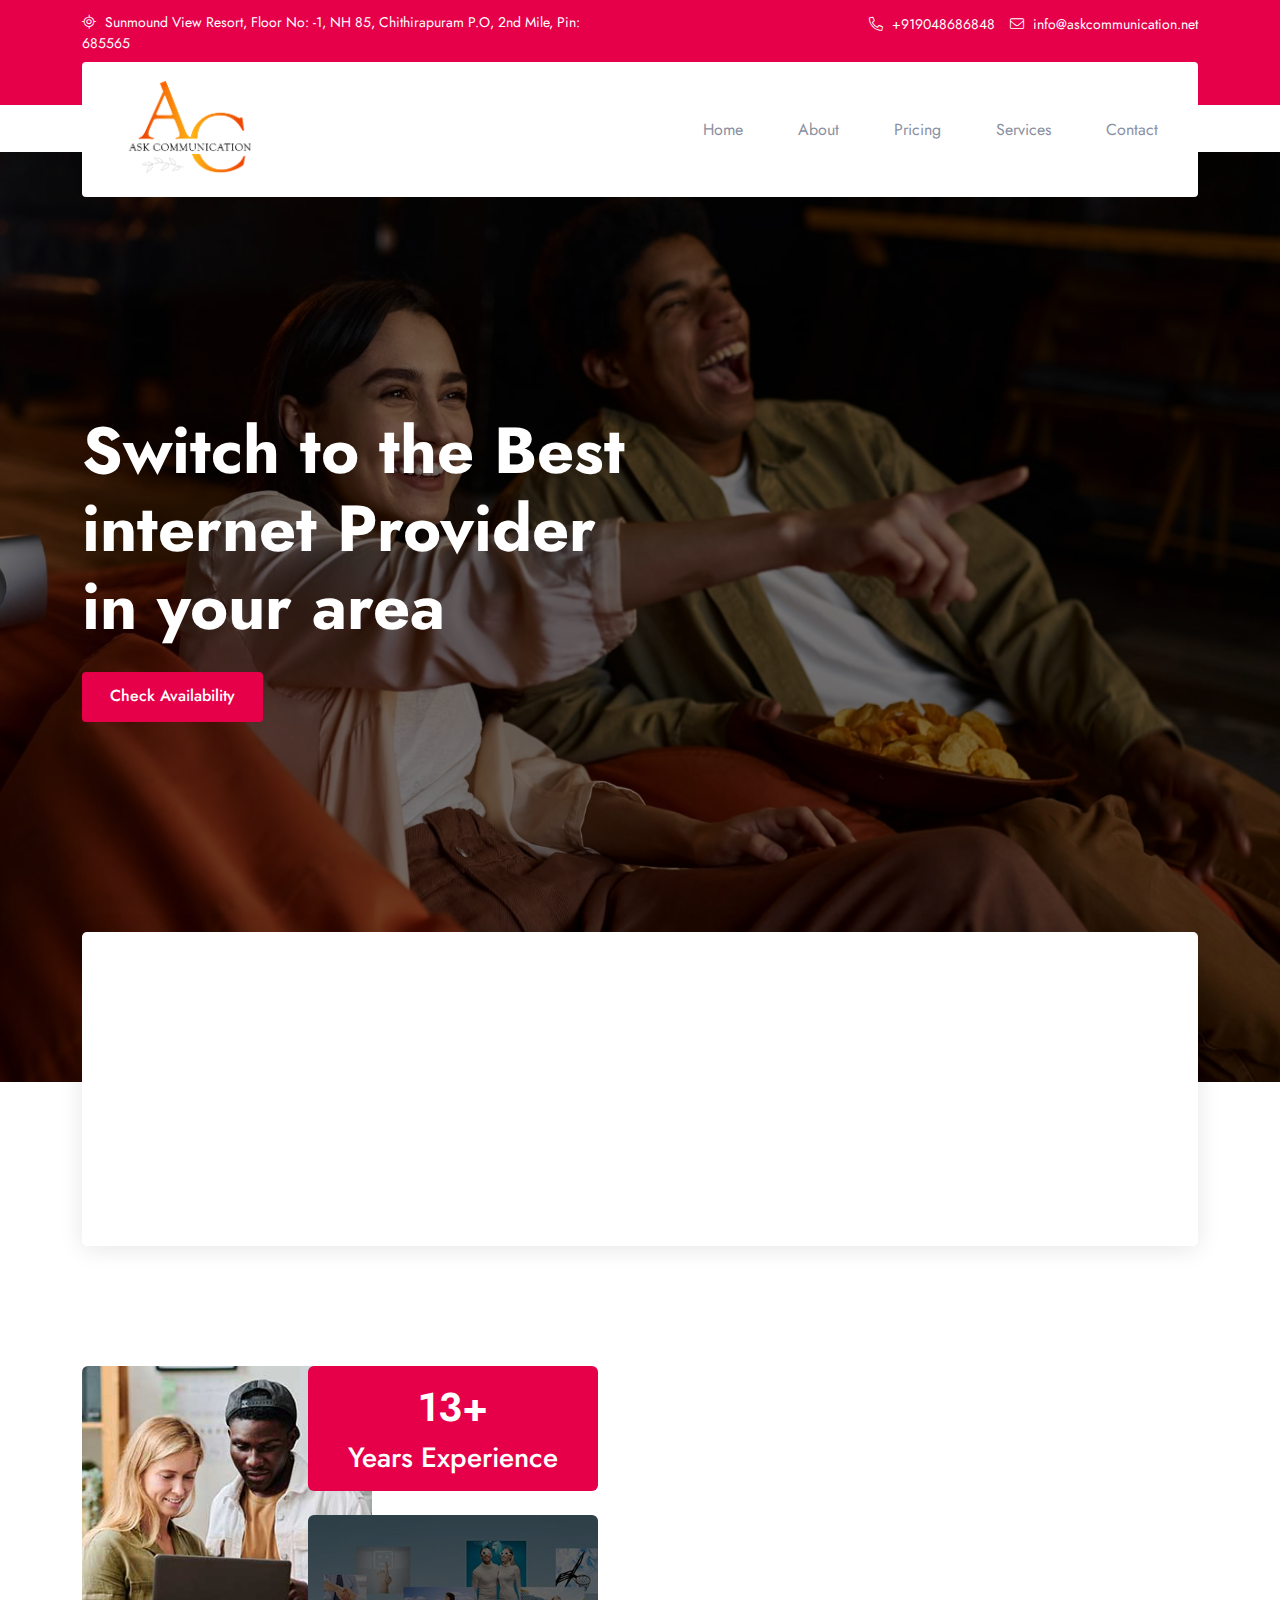
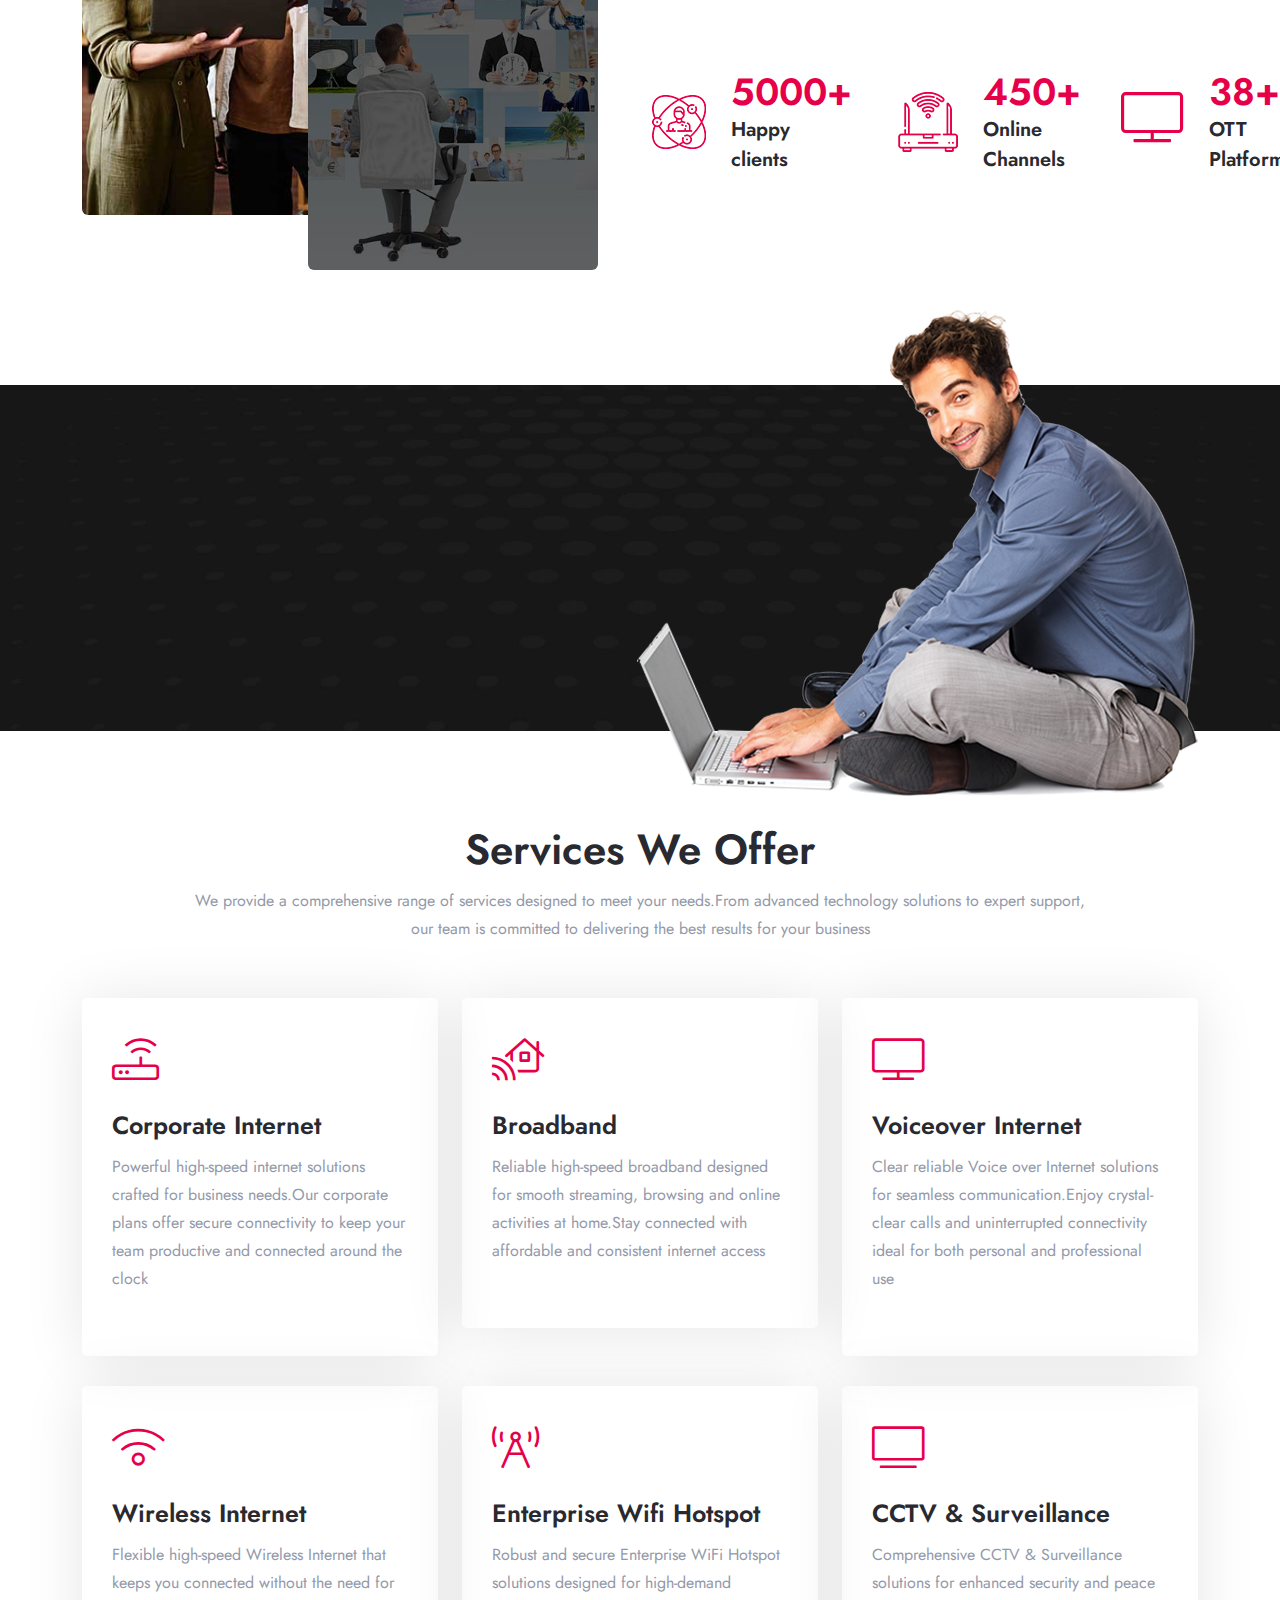
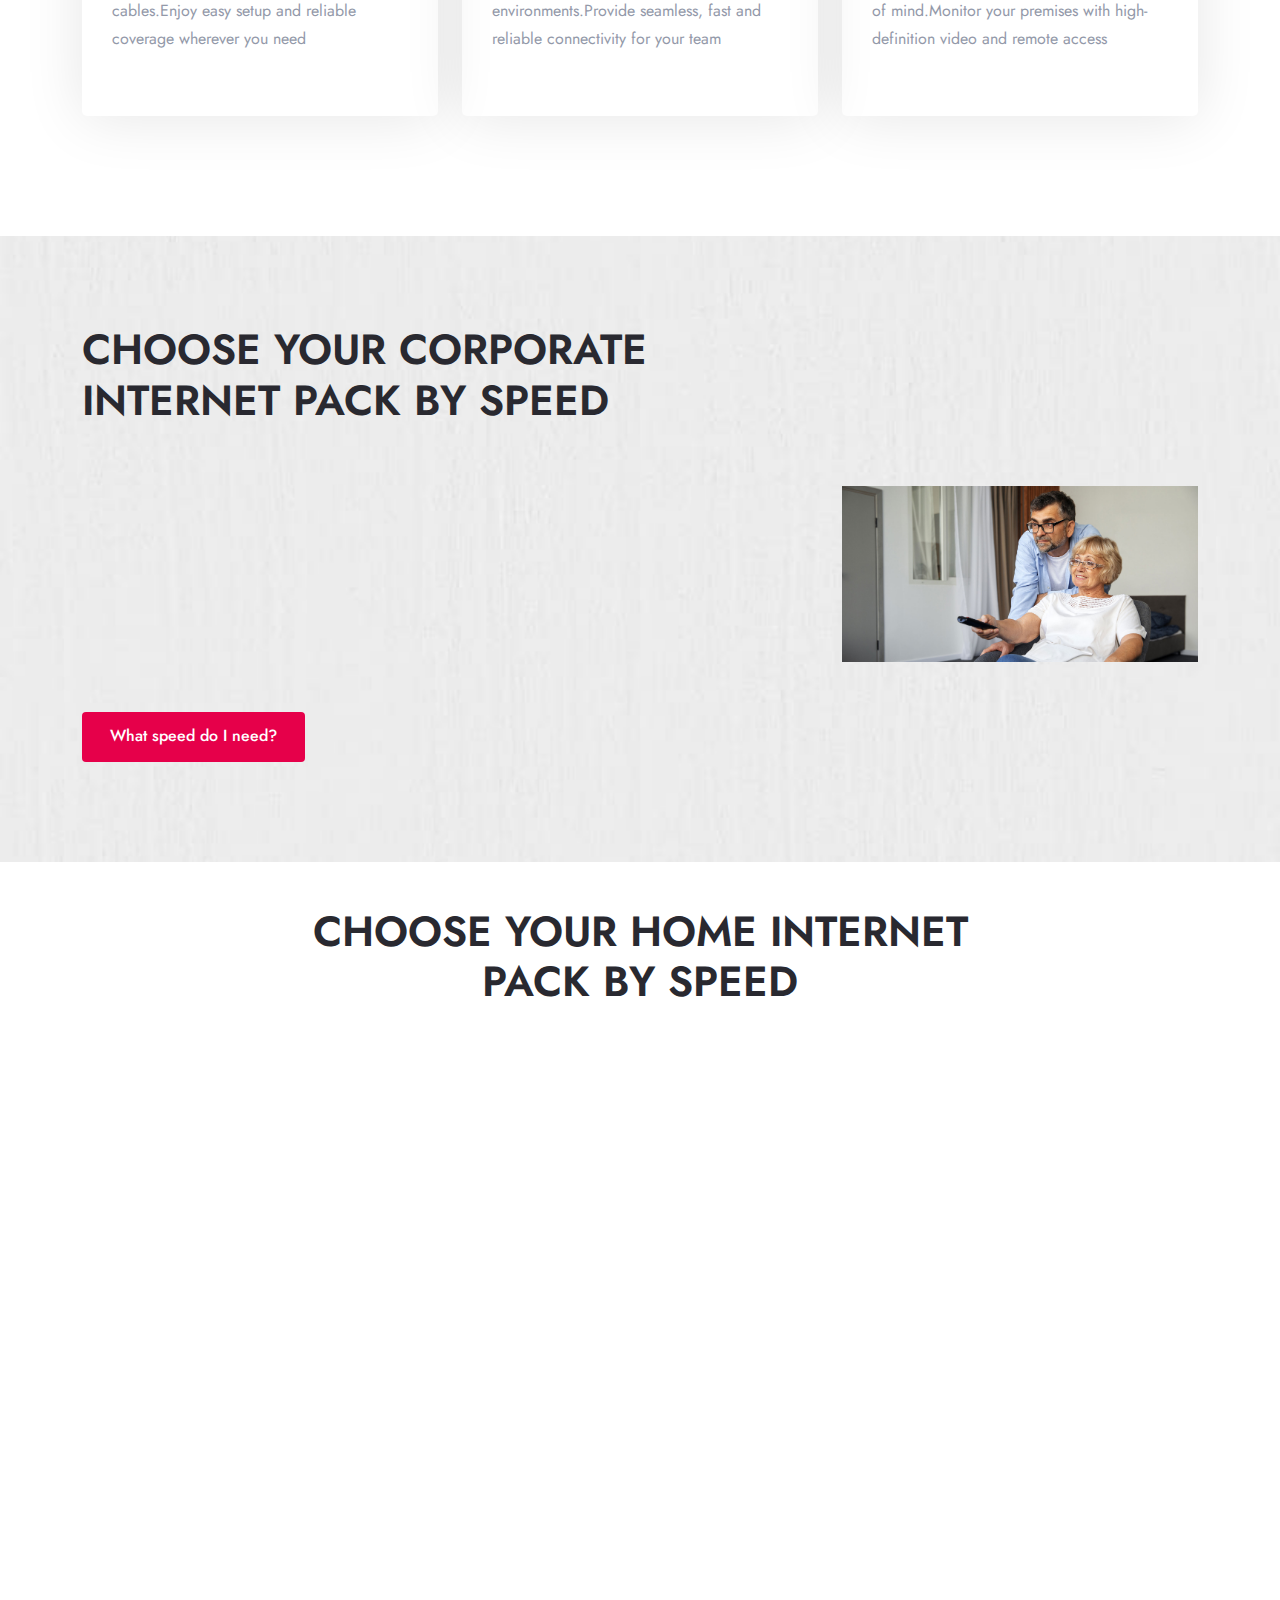
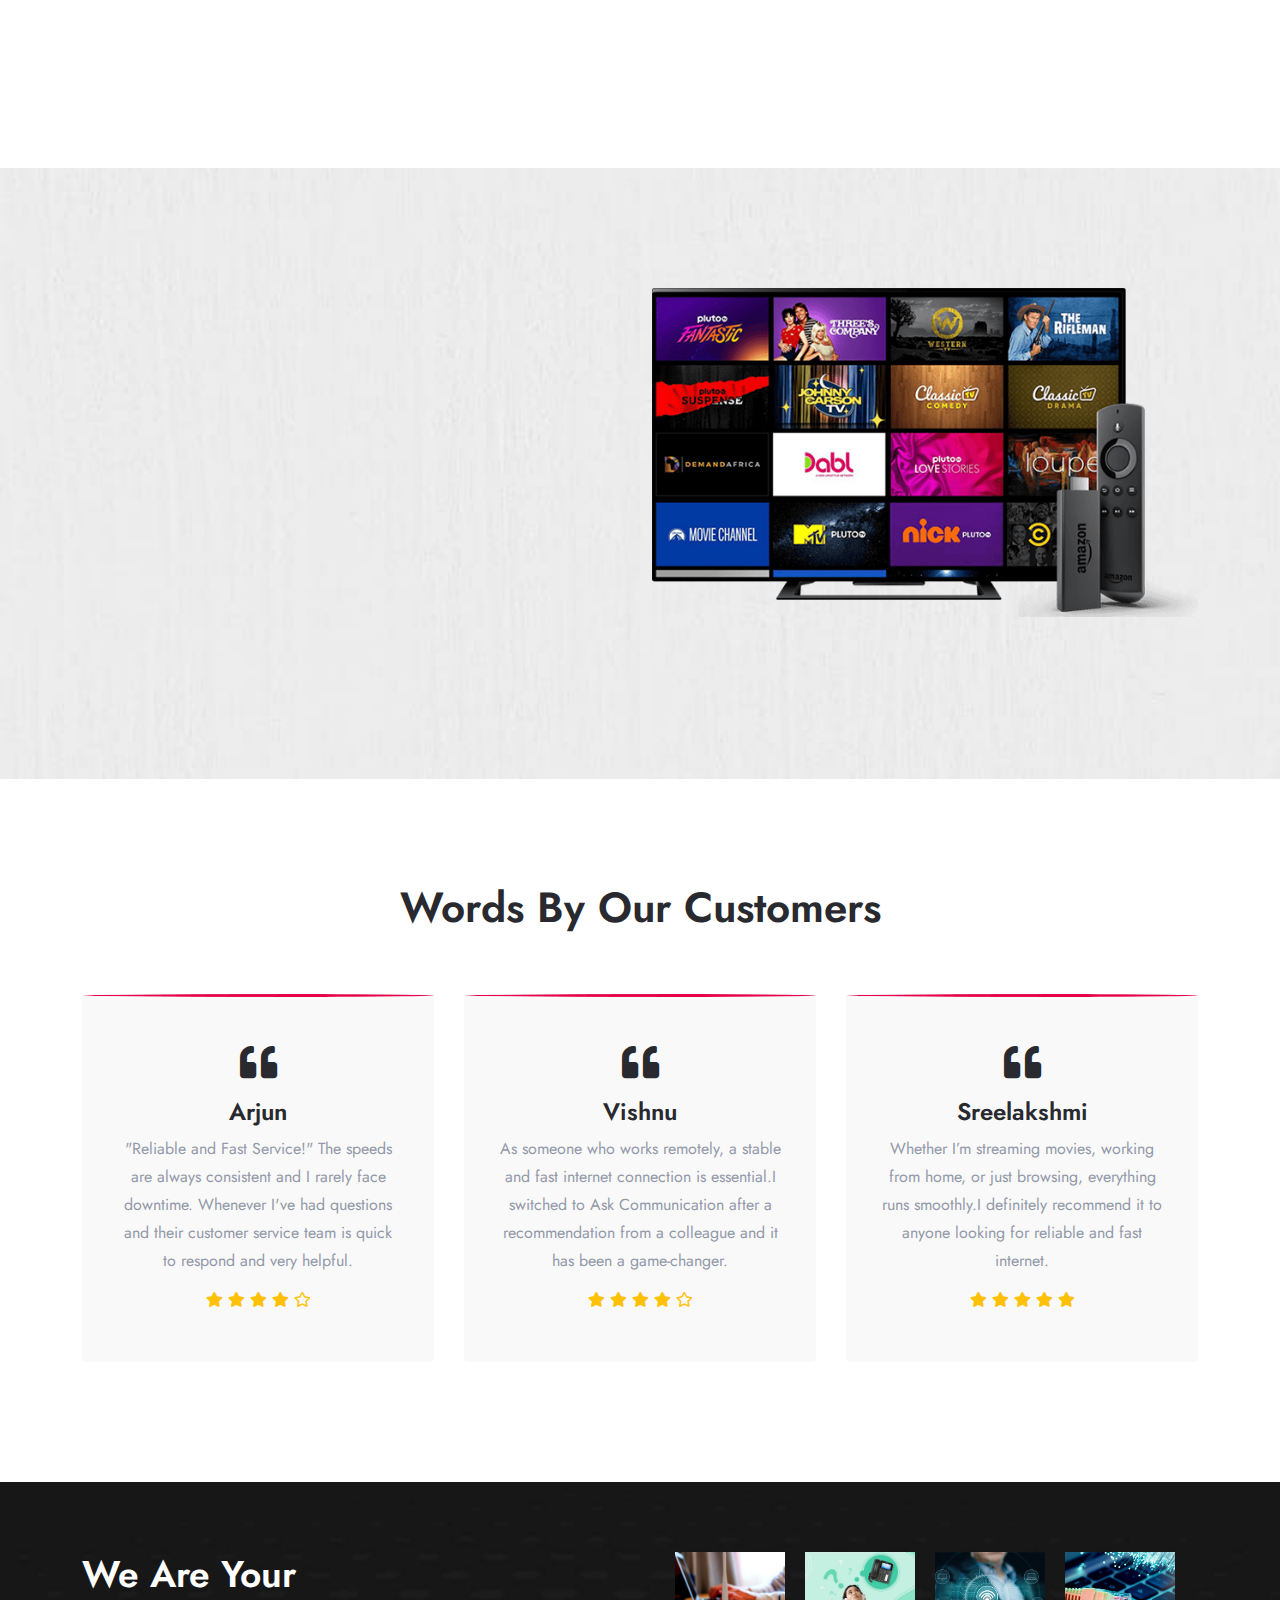
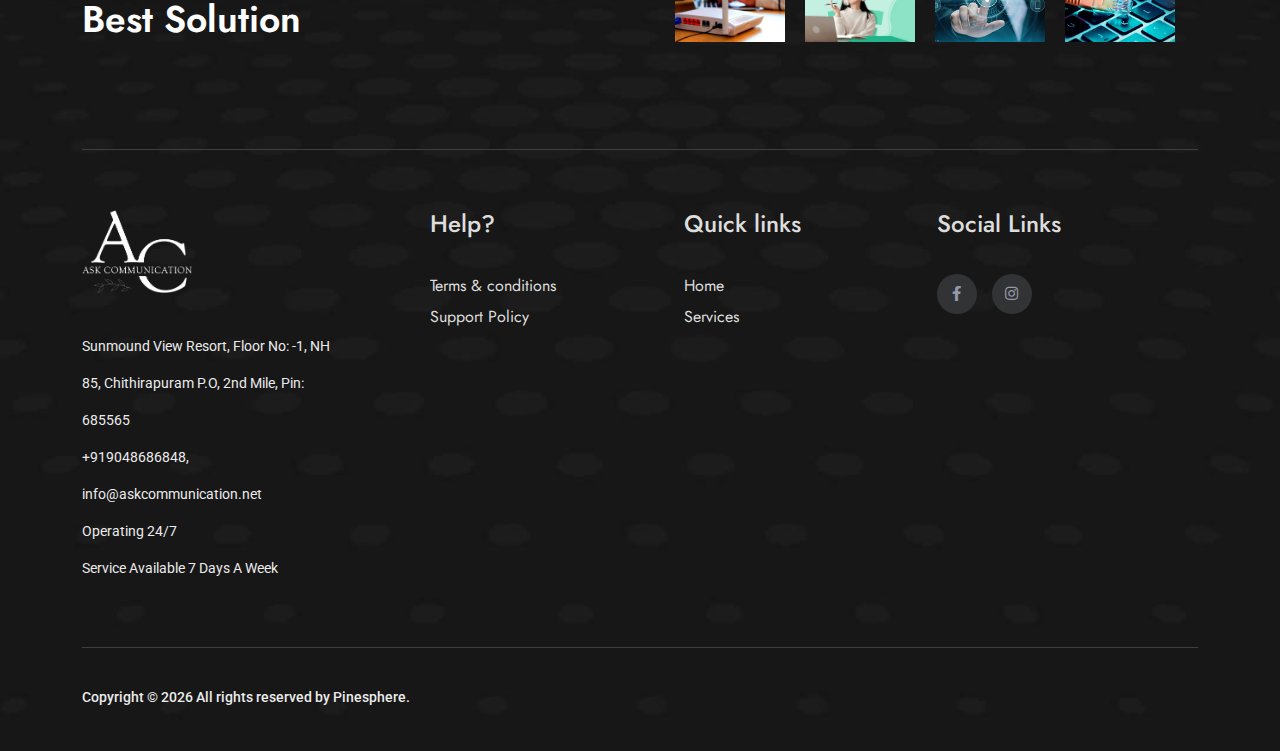
==== commit 1f20f7ae: "updated files" ====
--- a/index.html
+++ b/index.html
@@ -817,10 +817,8 @@
                       <div class="ba-footer-widget footer-two-widget footer-two-widget--last pr-50">
                           <h3 class="ba-footer-widget-title footer-two-widget__title">Social Links</h3>
                           <div class="ba-footer-social-list">
-                           <a href="#"><i class="fab fa-facebook-f"></i></a>
-                           <a href="#"><i class="fab fa-instagram"></i></a>
-                           <a href="#"><i class="fab fa-twitter"></i></a>
-                           <a href="#"><i class="fab fa-linkedin-in"></i></a>
+                           <a href="https://www.facebook.com/profile.php?id=61572337053698" target="_blank"><i class="fab fa-facebook-f"></i></a>
+                           <a href="https://www.instagram.com/ask_communication_official/" target="_blank"><i class="fab fa-instagram"></i></a>
                         </div>
                       </div>
                   </div>
